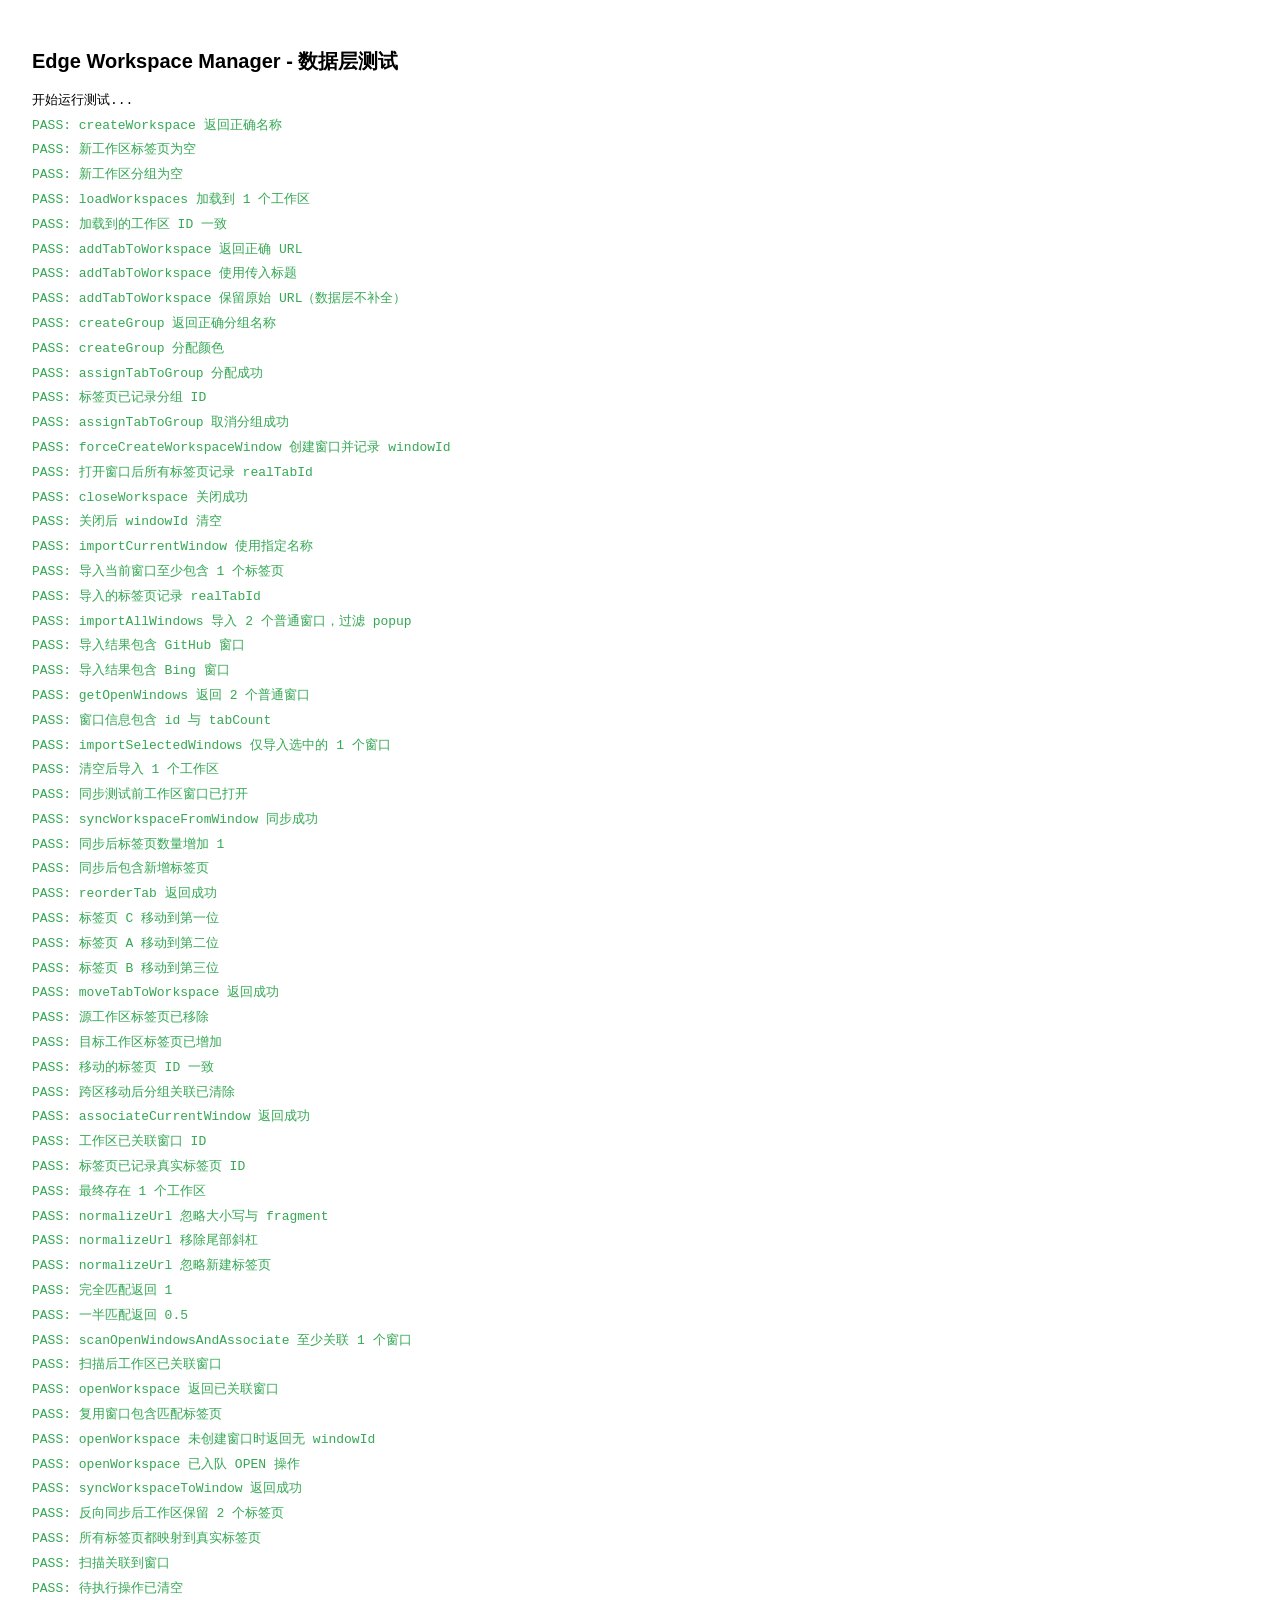
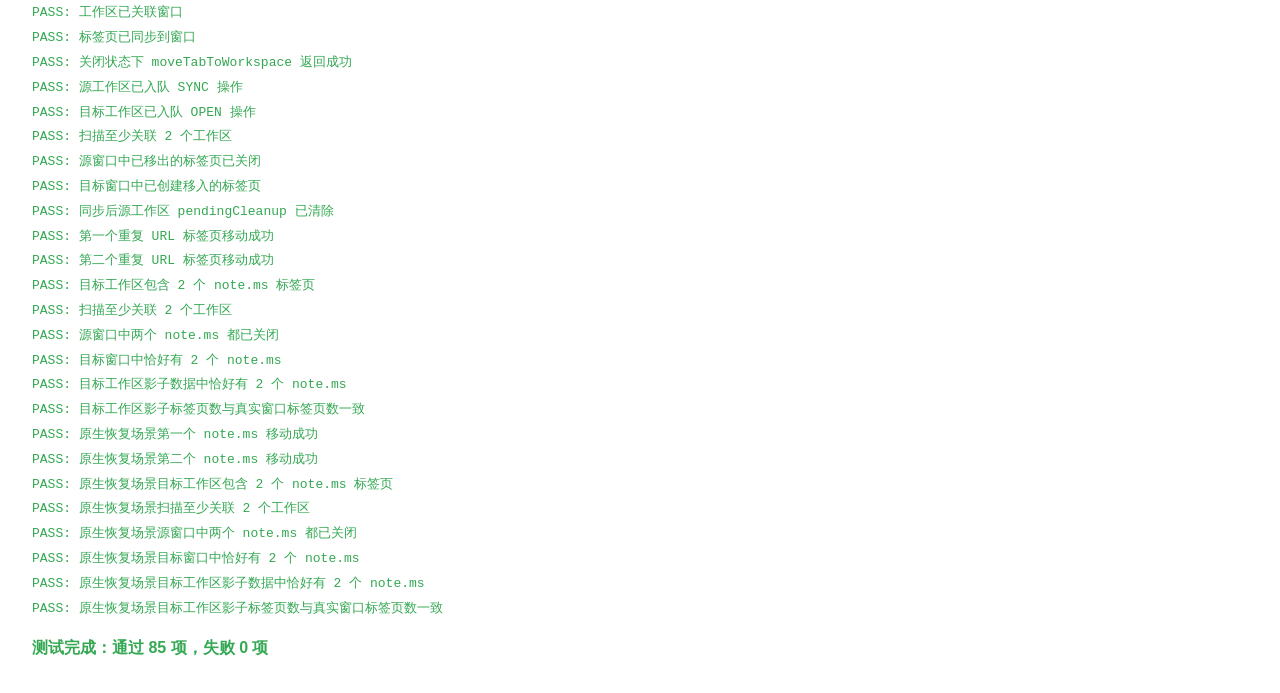
==== tests/index.html @ 72bac2ca "fix(association): prioritize pending-cleanup workspaces to avoid cross-workspace window snap - make " ====
<!DOCTYPE html>
<html lang="zh-CN">
<head>
  <meta charset="UTF-8">
  <meta http-equiv="Cache-Control" content="no-cache, no-store, must-revalidate">
  <meta http-equiv="Pragma" content="no-cache">
  <meta http-equiv="Expires" content="0">
  <title>Edge Workspace Manager - 数据层测试</title>
  <style>
    body {
      font-family: 'Segoe UI', 'Microsoft YaHei', sans-serif;
      padding: 24px;
      line-height: 1.6;
    }
    h1 { font-size: 20px; }
    .pass { color: #34a853; }
    .fail { color: #ea4335; }
    .log { margin: 4px 0; font-family: monospace; }
    #summary { font-weight: bold; margin-top: 16px; }
  </style>
</head>
<body>
  <h1>Edge Workspace Manager - 数据层测试</h1>
  <div id="results"></div>
  <div id="summary"></div>

  <!-- 引入 mock chrome API、background（内含数据层）与测试脚本 -->
  <script src="mock-chrome.js?v=8"></script>
  <script src="../background.js?v=8"></script>
  <script src="test.js?v=8"></script>
</body>
</html>
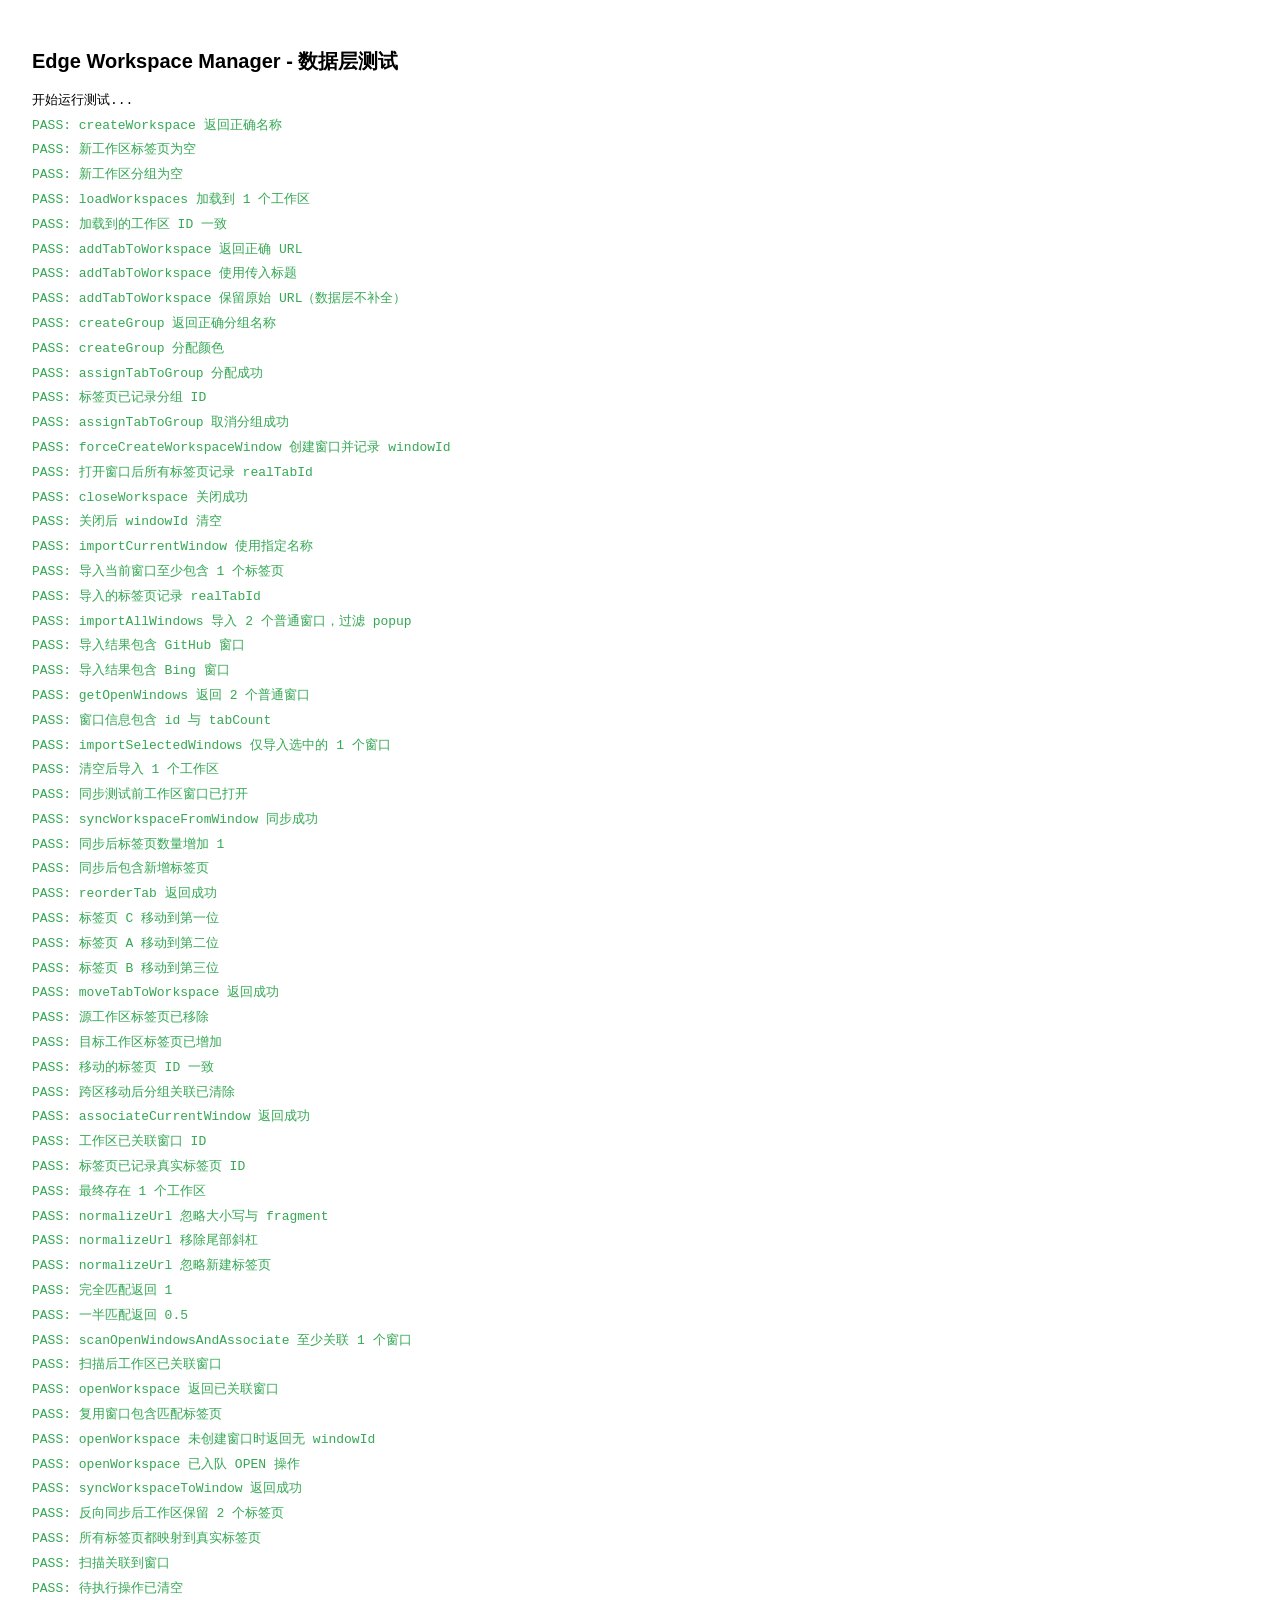
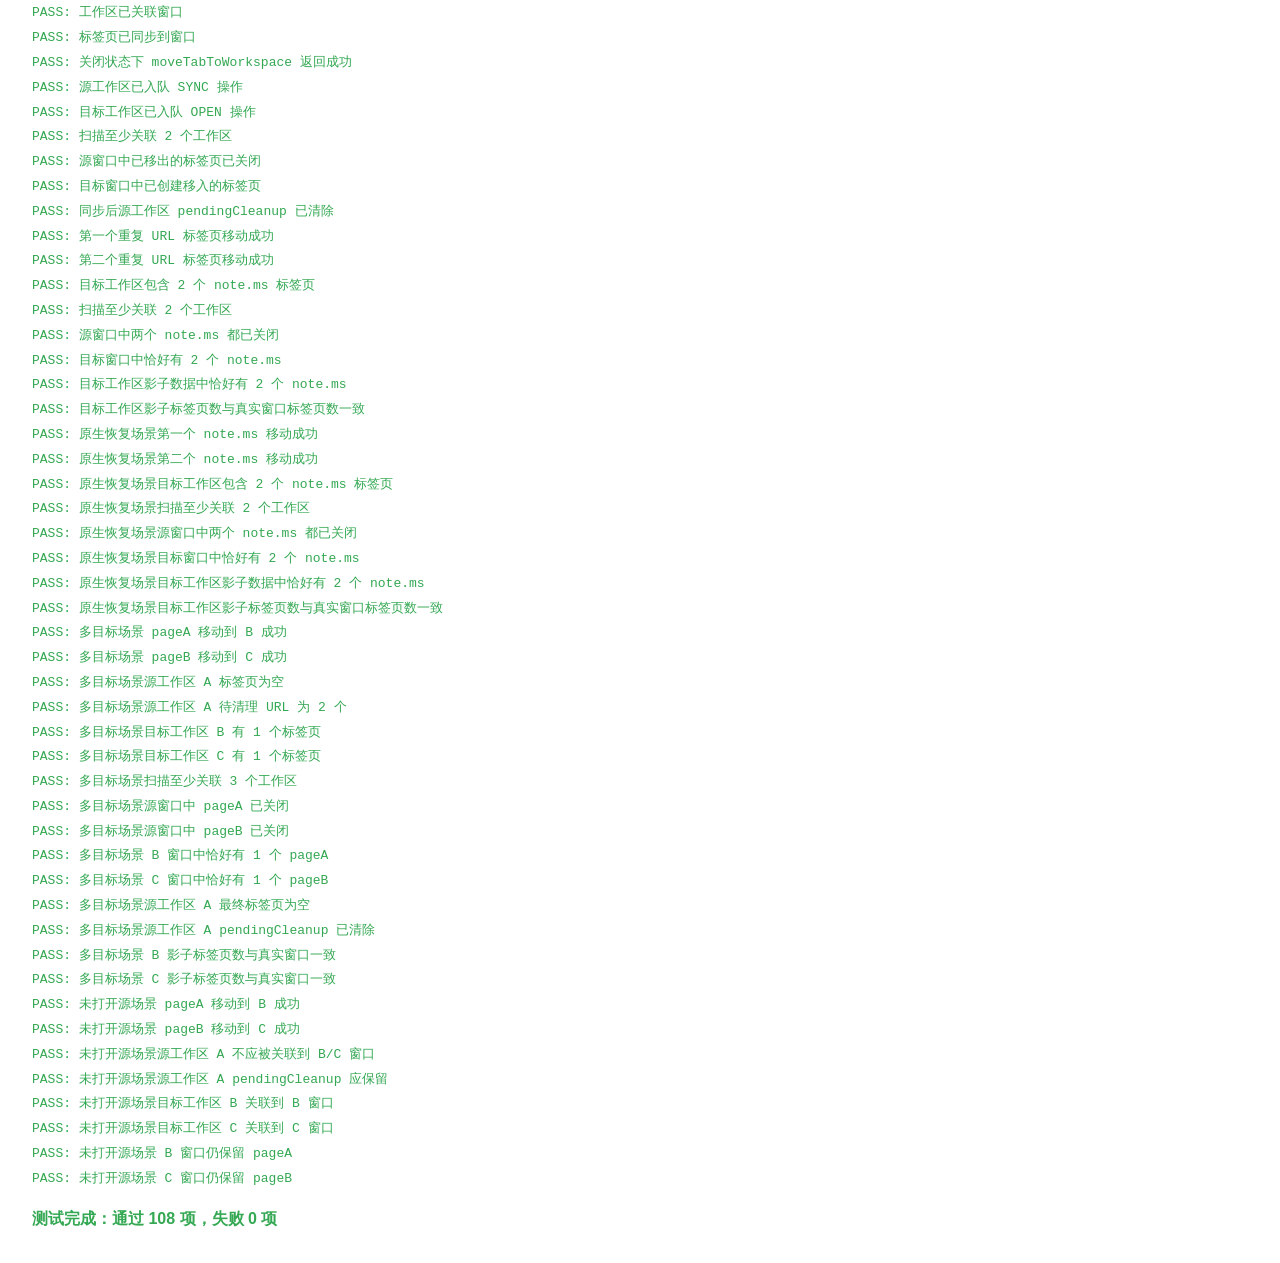
==== commit c541622c: "fix(association): prevent source workspace from snapping to target windows in multi-target move - ti" ====
--- a/tests/index.html
+++ b/tests/index.html
@@ -25,8 +25,8 @@
   <div id="summary"></div>
 
   <!-- 引入 mock chrome API、background（内含数据层）与测试脚本 -->
-  <script src="mock-chrome.js?v=8"></script>
-  <script src="../background.js?v=8"></script>
-  <script src="test.js?v=8"></script>
+  <script src="mock-chrome.js?v=15"></script>
+  <script src="../background.js?v=15"></script>
+  <script src="test.js?v=15"></script>
 </body>
 </html>
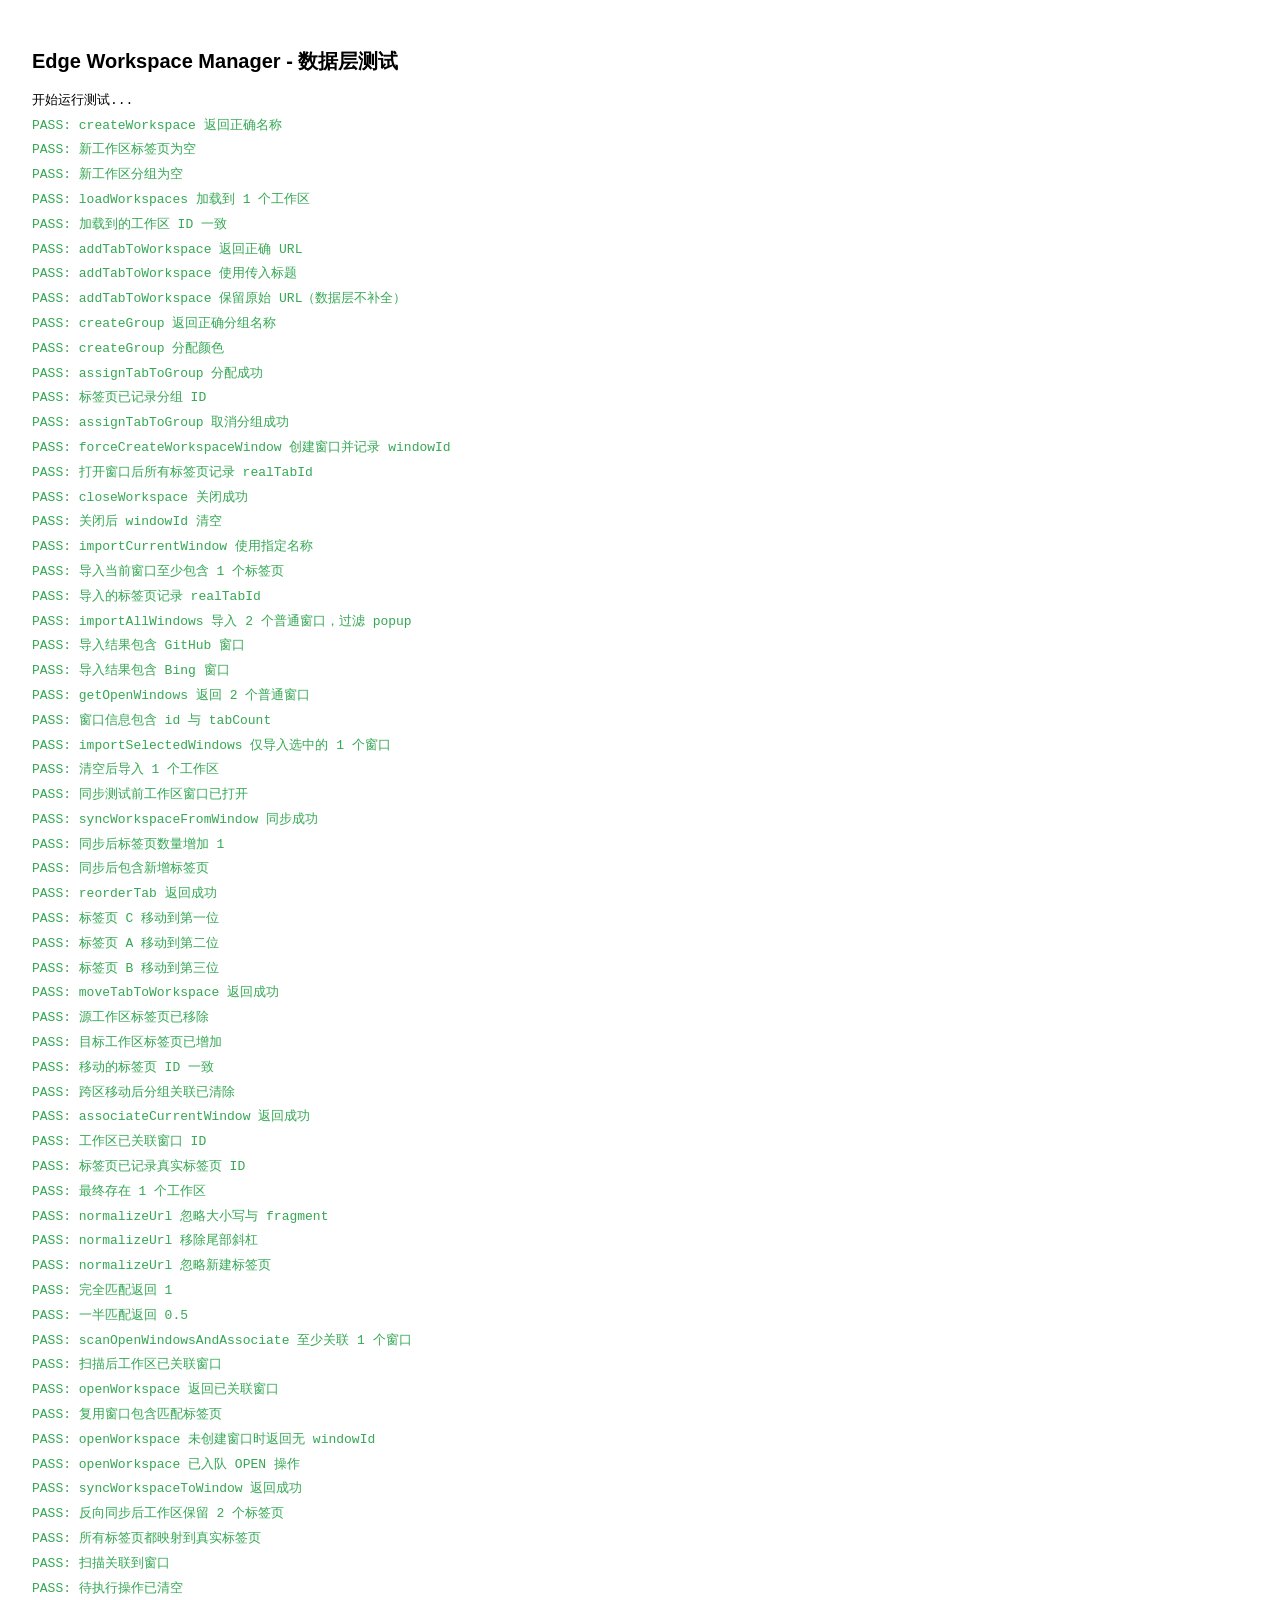
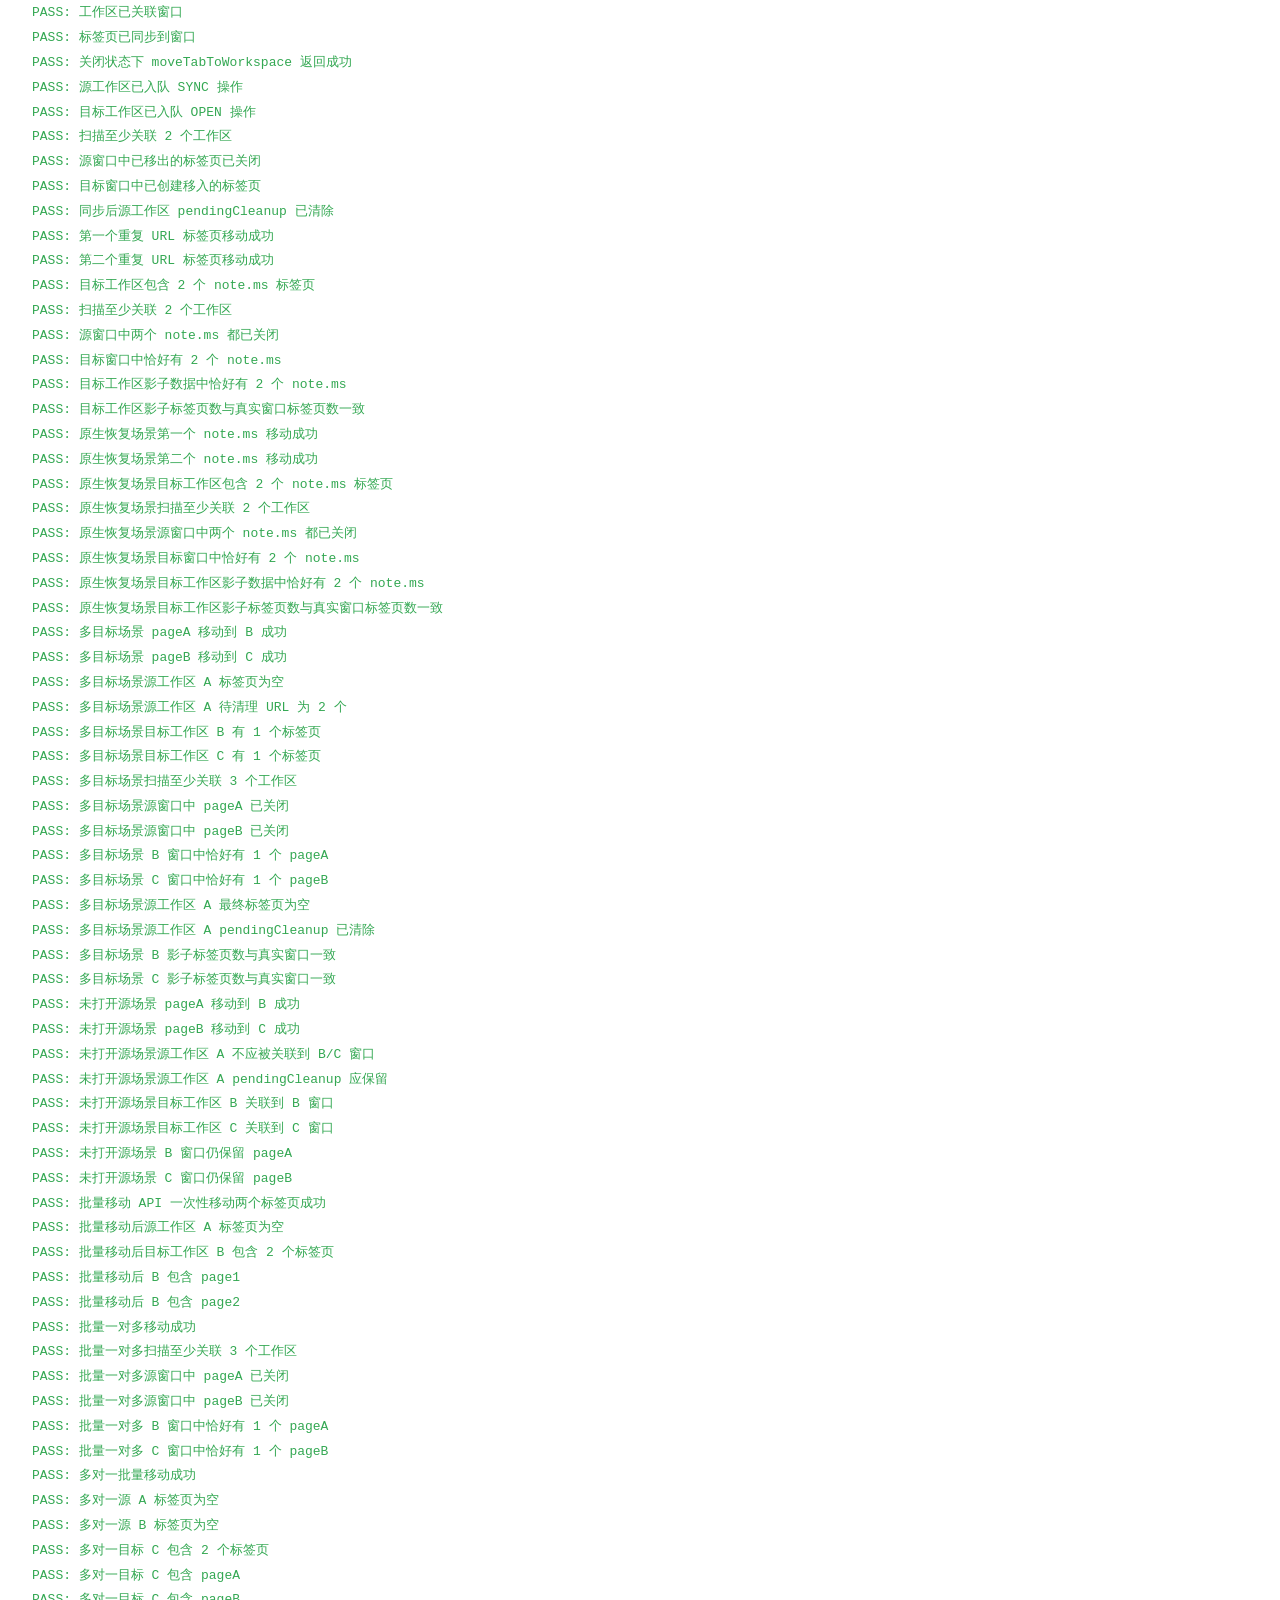
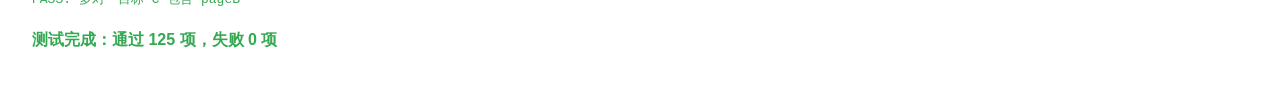
==== commit e59a29ab: "feat: add batch tab movement APIs and multi-select drag - Add moveTabsToWorkspace / moveTabsToWorksp" ====
--- a/tests/index.html
+++ b/tests/index.html
@@ -25,8 +25,8 @@
   <div id="summary"></div>
 
   <!-- 引入 mock chrome API、background（内含数据层）与测试脚本 -->
-  <script src="mock-chrome.js?v=15"></script>
-  <script src="../background.js?v=15"></script>
-  <script src="test.js?v=15"></script>
+  <script src="mock-chrome.js?v=16"></script>
+  <script src="../background.js?v=16"></script>
+  <script src="test.js?v=16"></script>
 </body>
 </html>
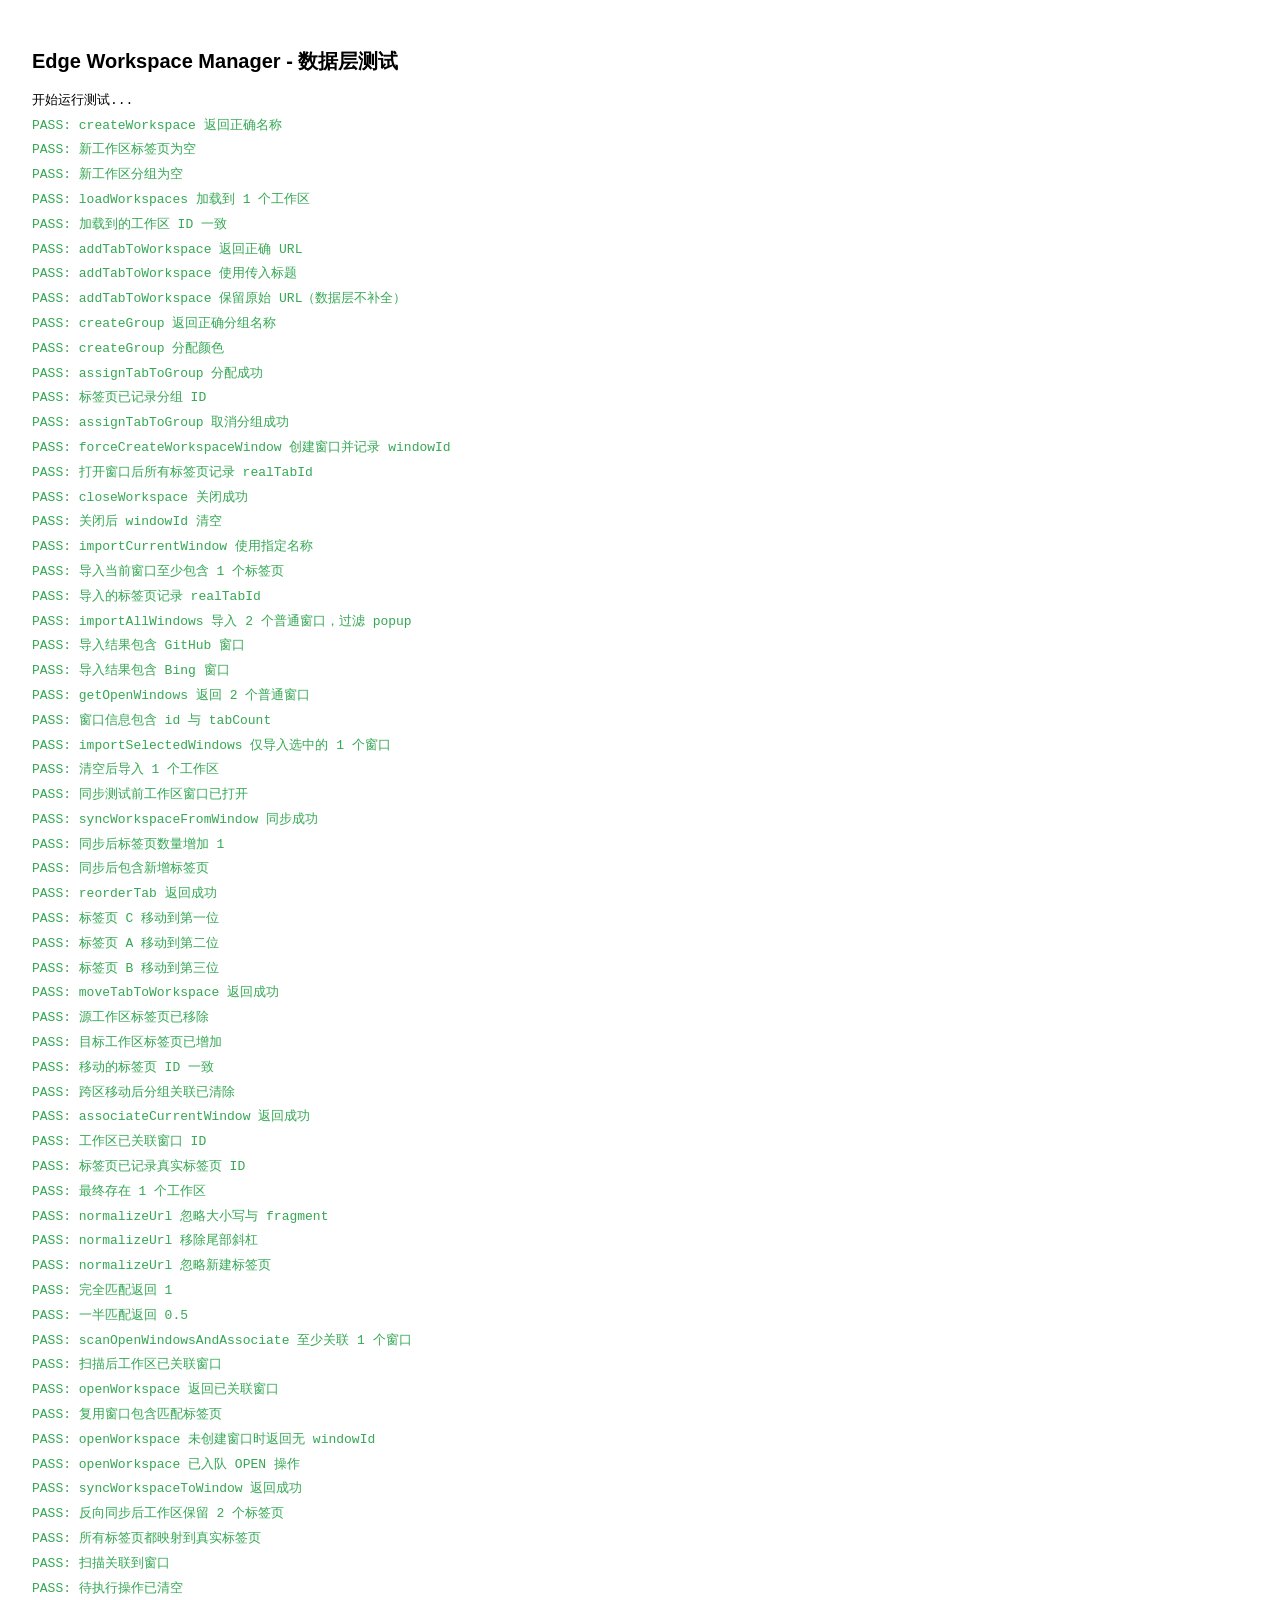
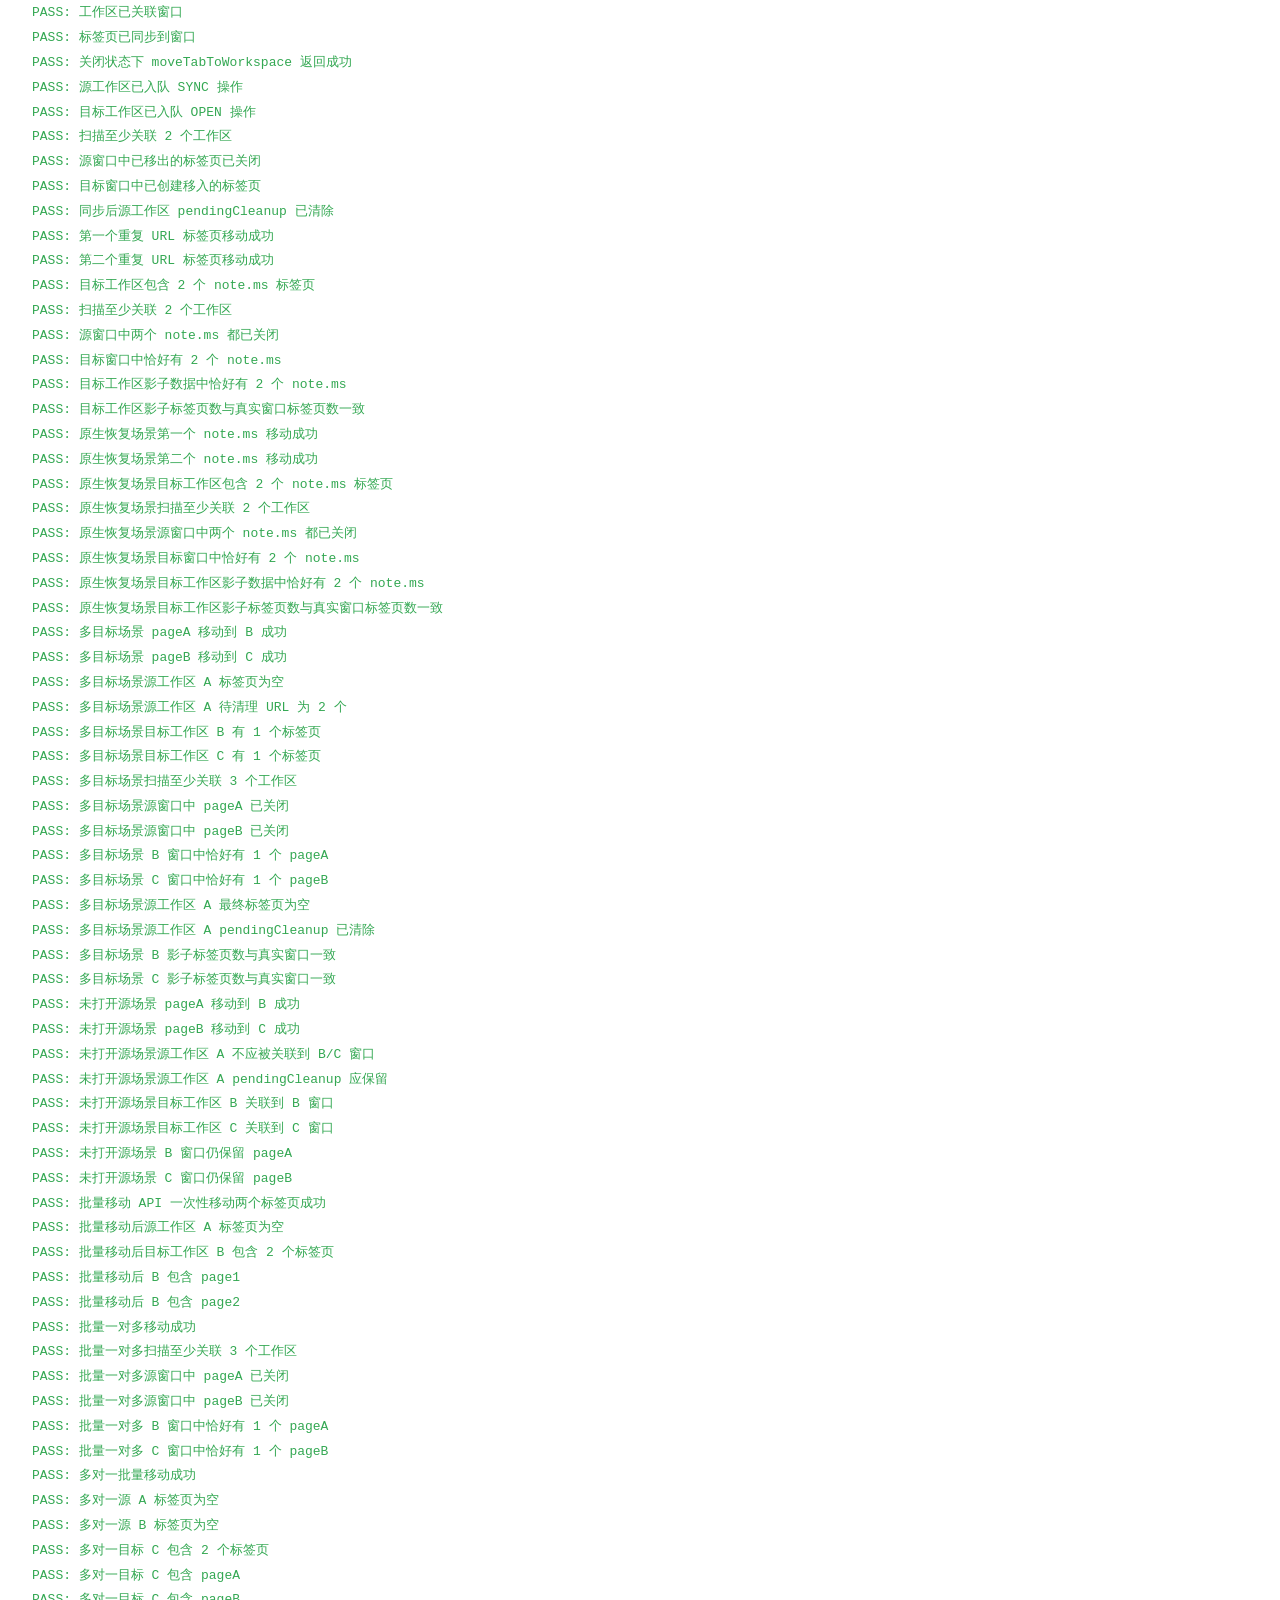
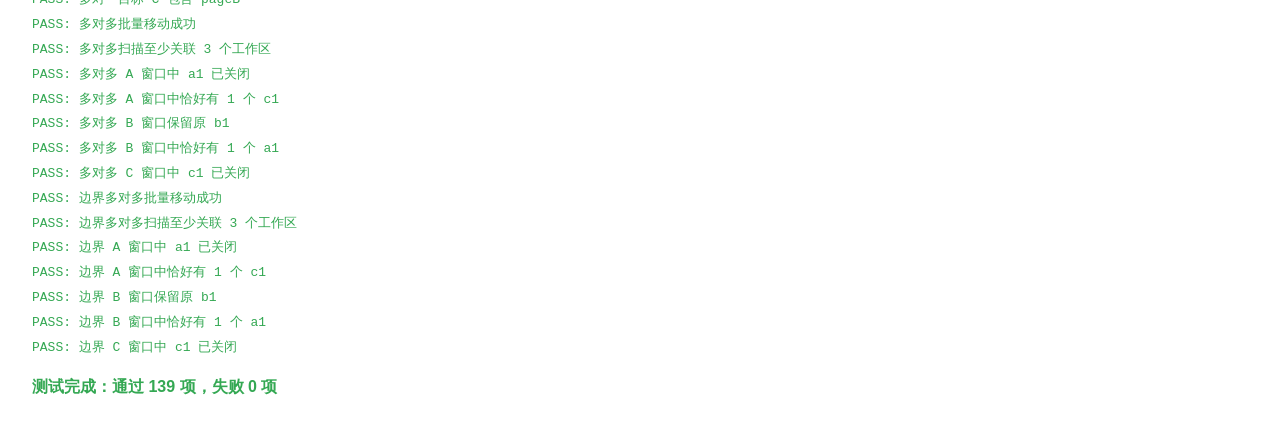
==== commit 4a10c482: "feat: support many-to-many tab movement with robust window association - Refactor pendingCleanup to " ====
--- a/tests/index.html
+++ b/tests/index.html
@@ -25,8 +25,8 @@
   <div id="summary"></div>
 
   <!-- 引入 mock chrome API、background（内含数据层）与测试脚本 -->
-  <script src="mock-chrome.js?v=16"></script>
-  <script src="../background.js?v=16"></script>
-  <script src="test.js?v=16"></script>
+  <script src="mock-chrome.js?v=20"></script>
+  <script src="../background.js?v=20"></script>
+  <script src="test.js?v=20"></script>
 </body>
 </html>
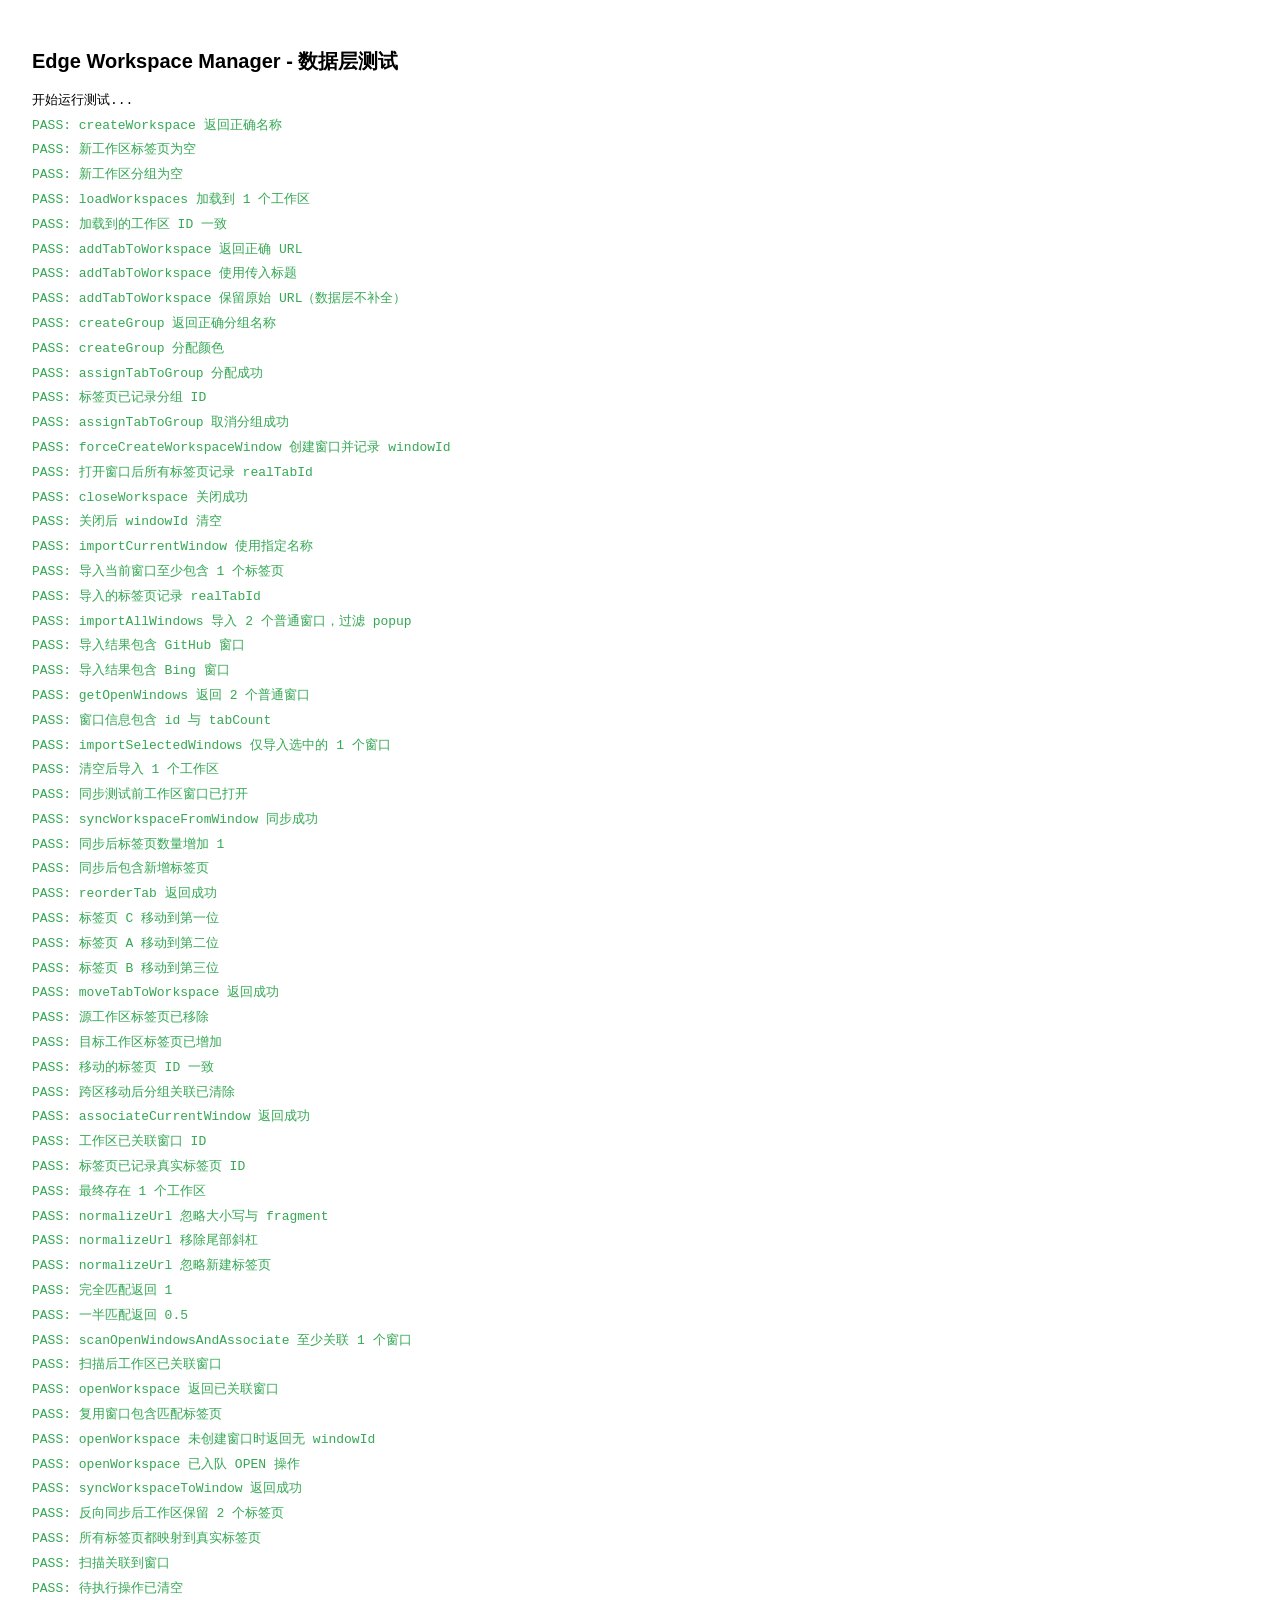
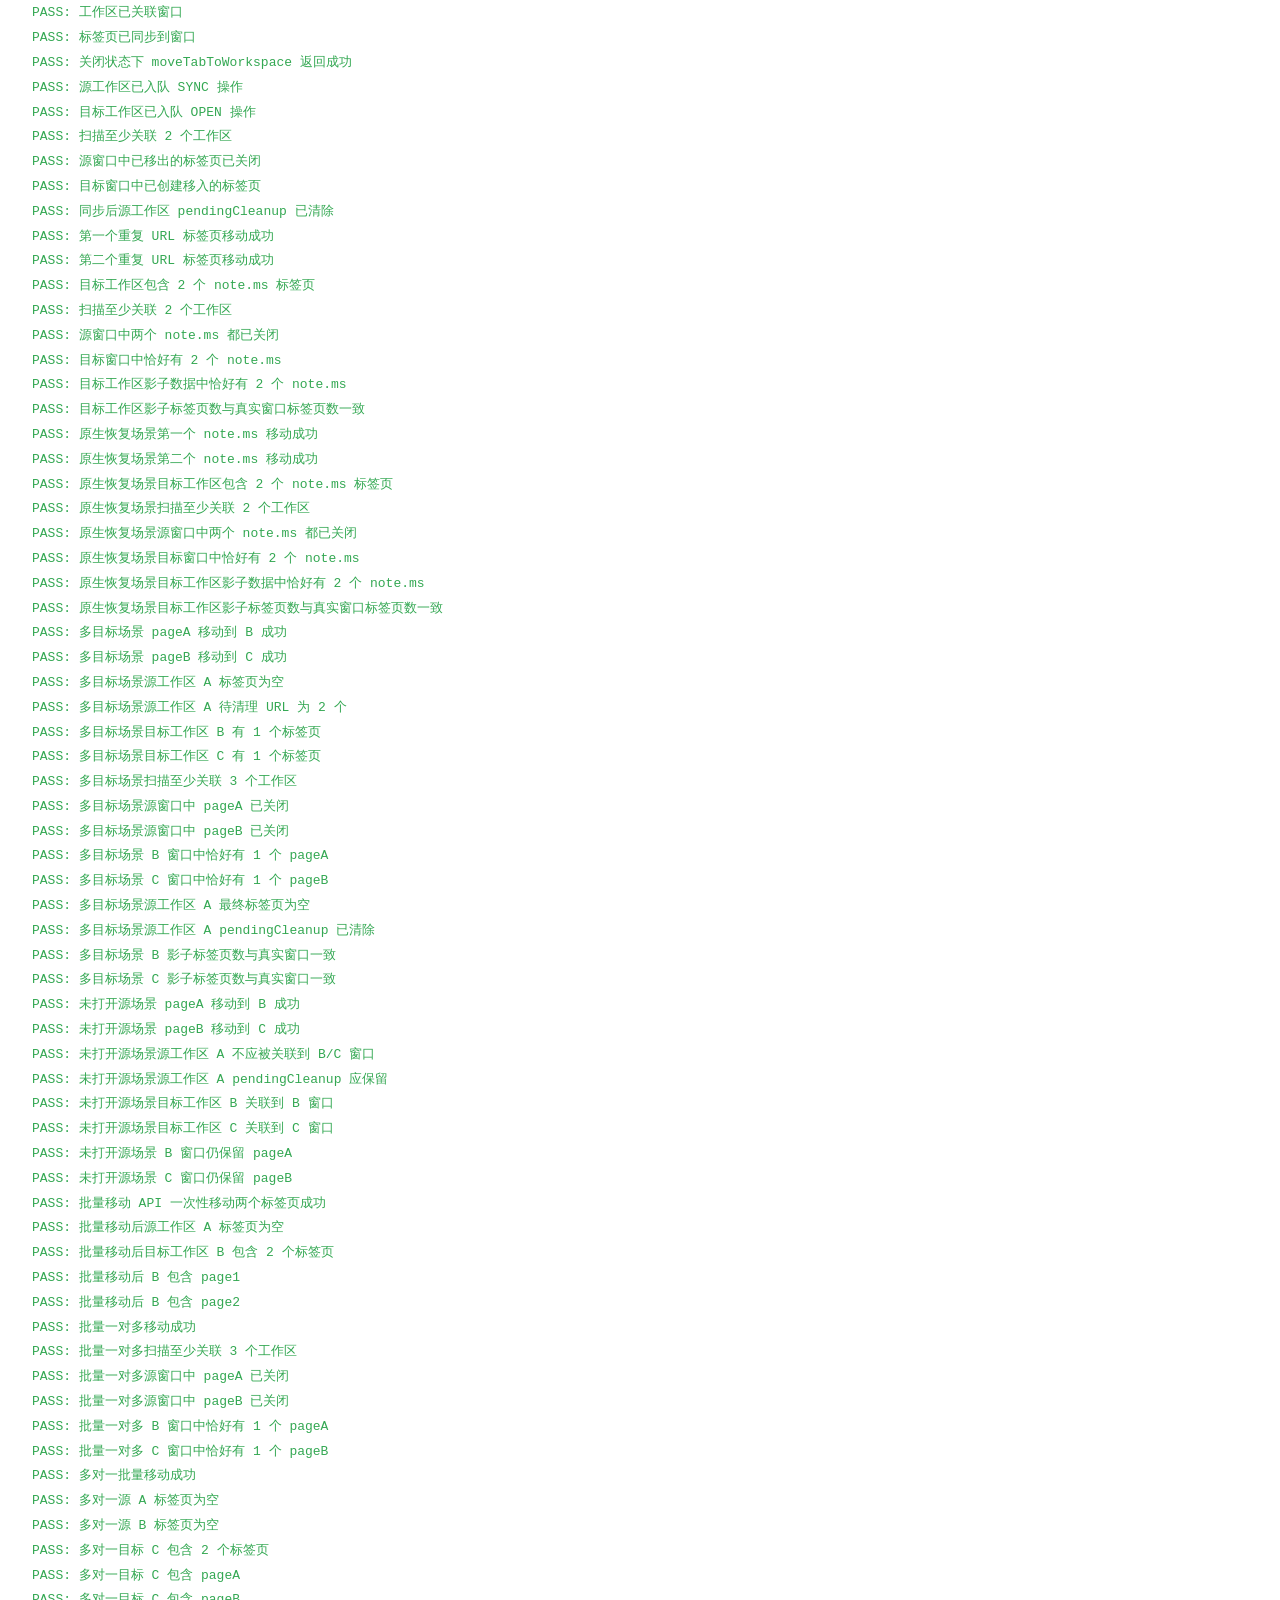
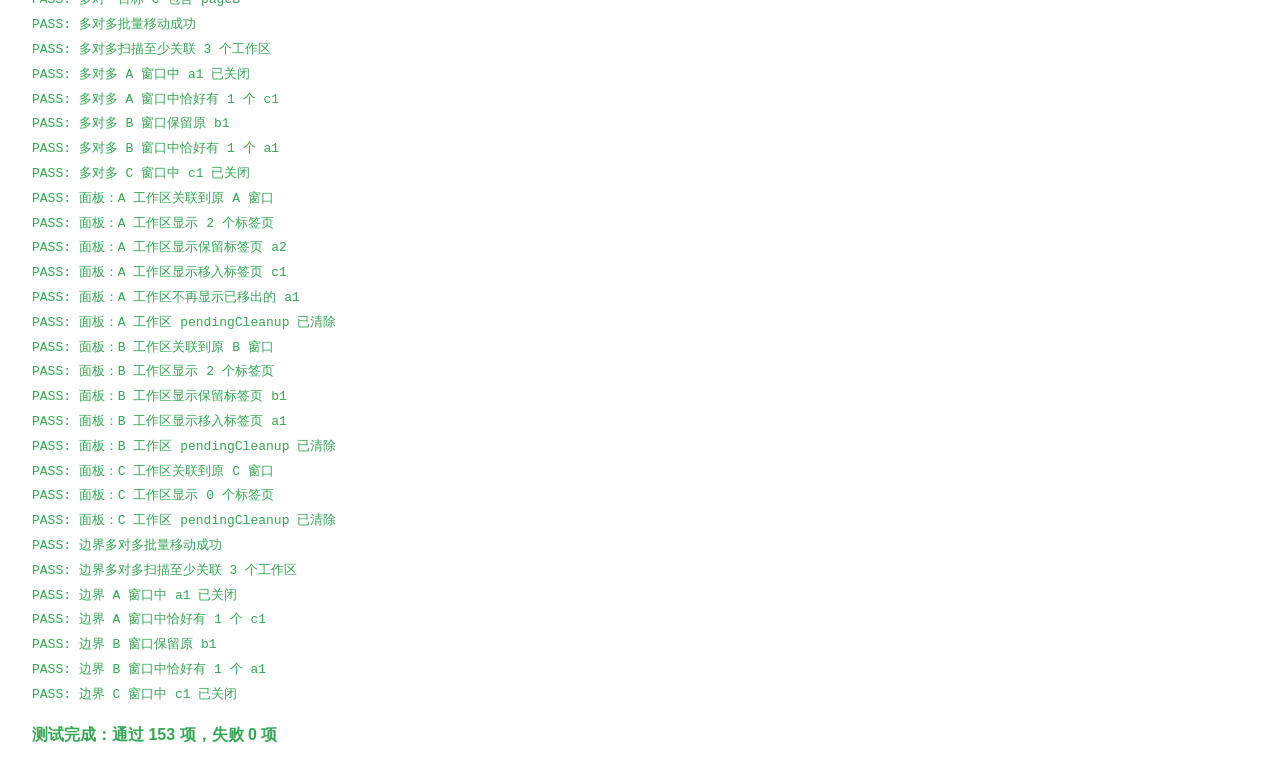
==== commit 18587067: "feat: add detailed logs for many-to-many tab movement and verify panel scenario - Add console loggin" ====
--- a/tests/index.html
+++ b/tests/index.html
@@ -25,8 +25,8 @@
   <div id="summary"></div>
 
   <!-- 引入 mock chrome API、background（内含数据层）与测试脚本 -->
-  <script src="mock-chrome.js?v=20"></script>
-  <script src="../background.js?v=20"></script>
-  <script src="test.js?v=20"></script>
+  <script src="mock-chrome.js?v=21"></script>
+  <script src="../background.js?v=21"></script>
+  <script src="test.js?v=21"></script>
 </body>
 </html>
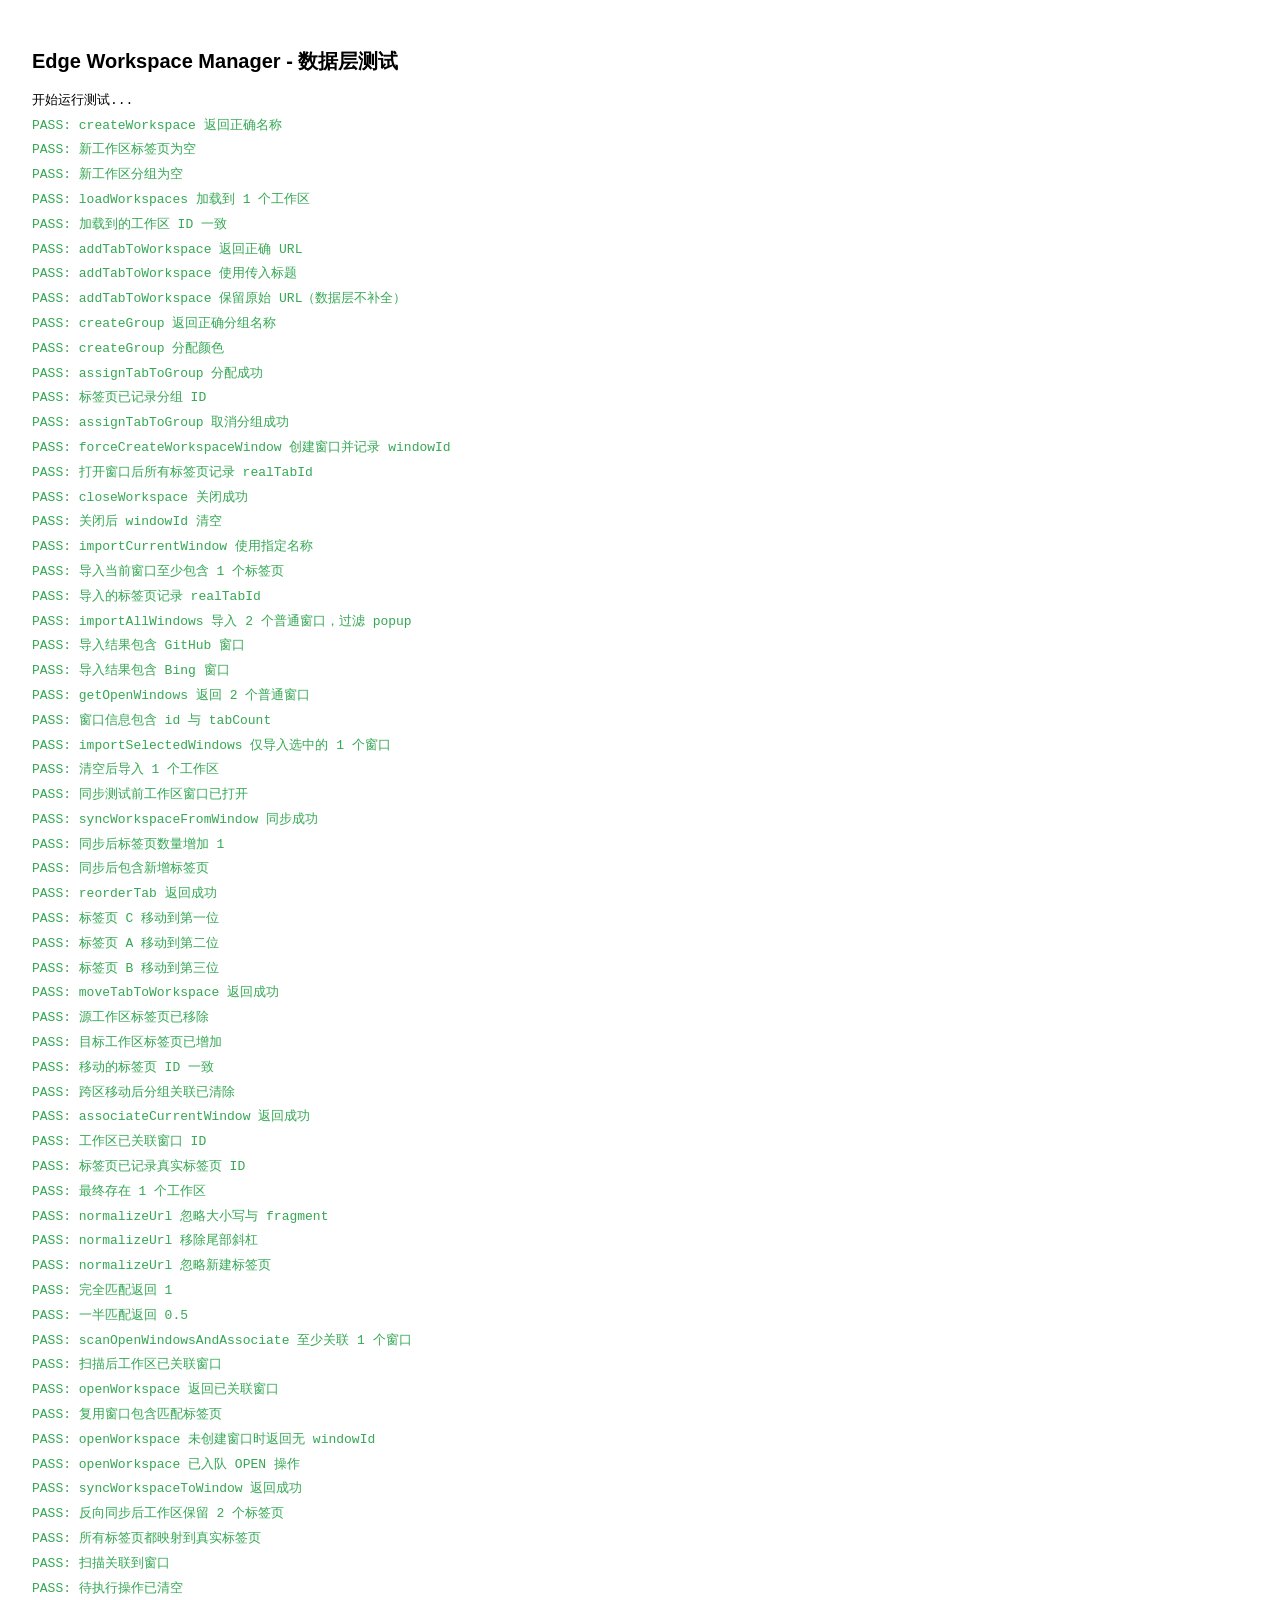
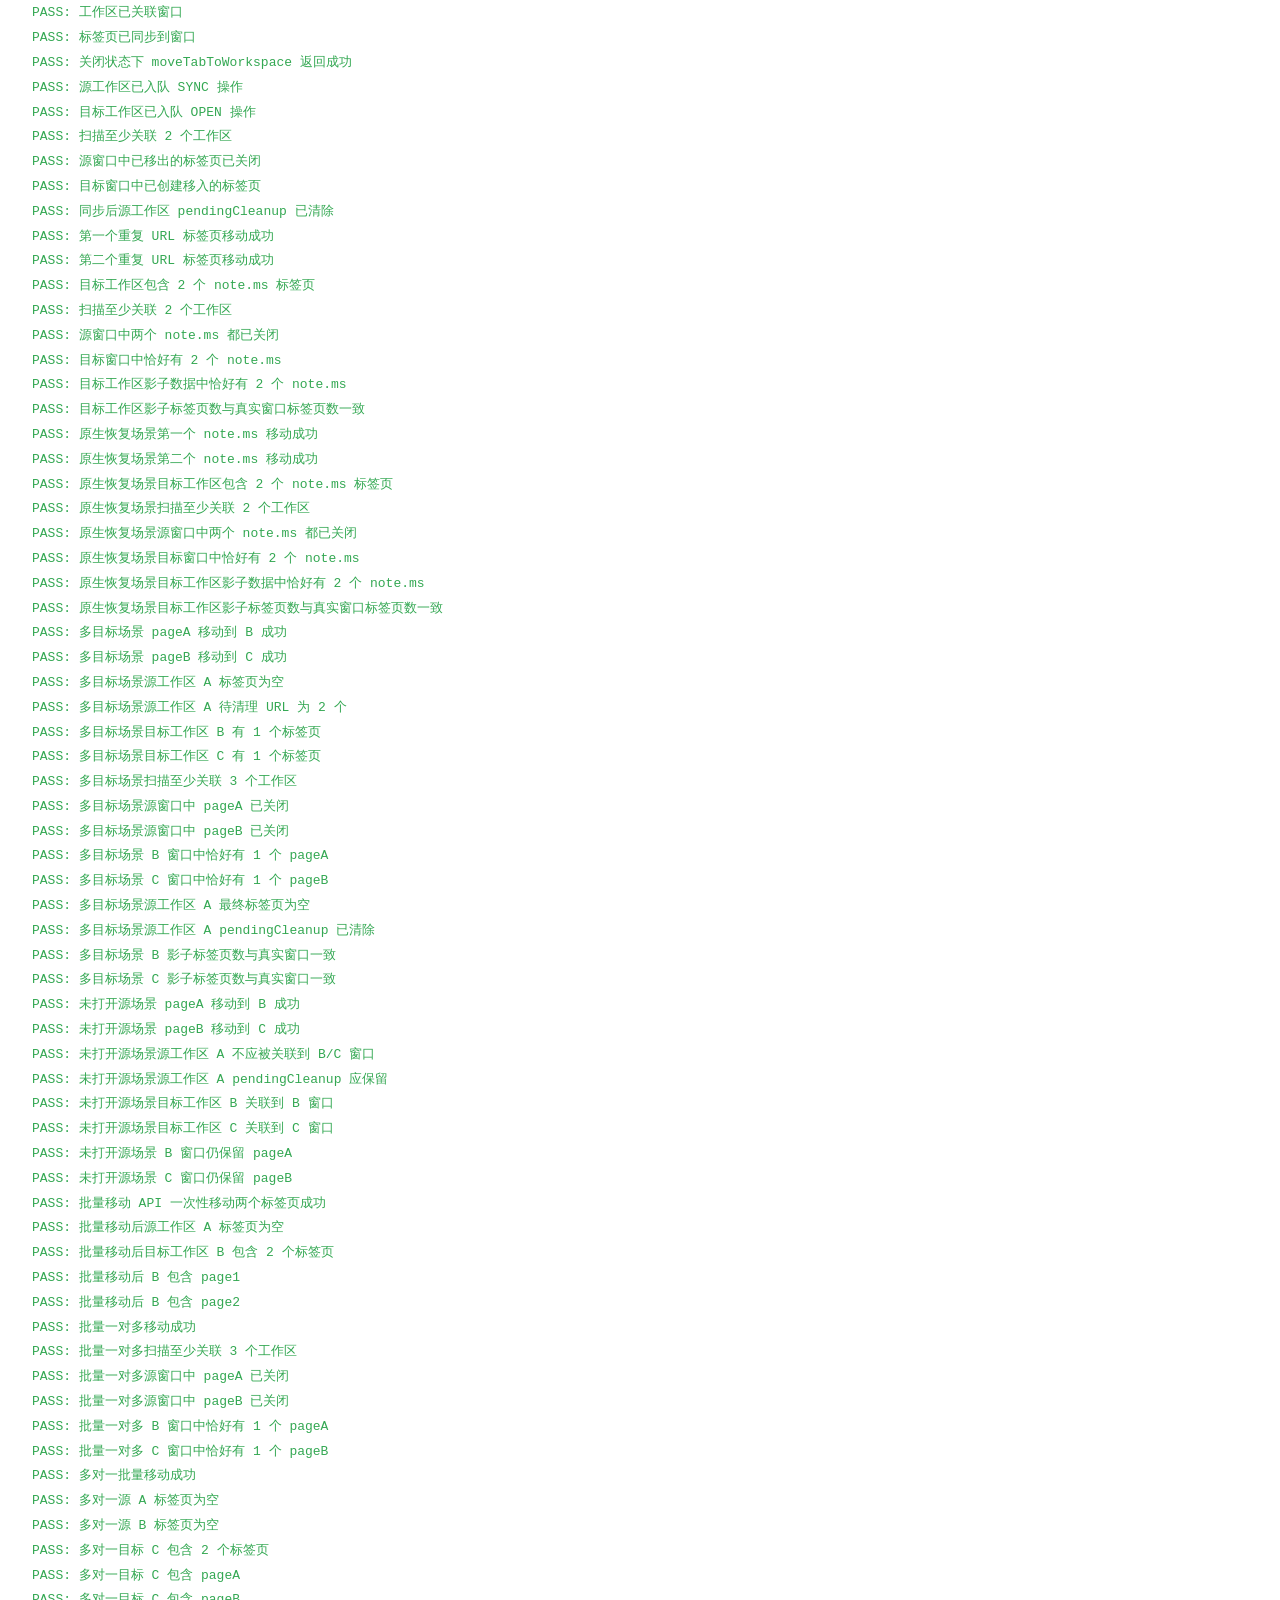
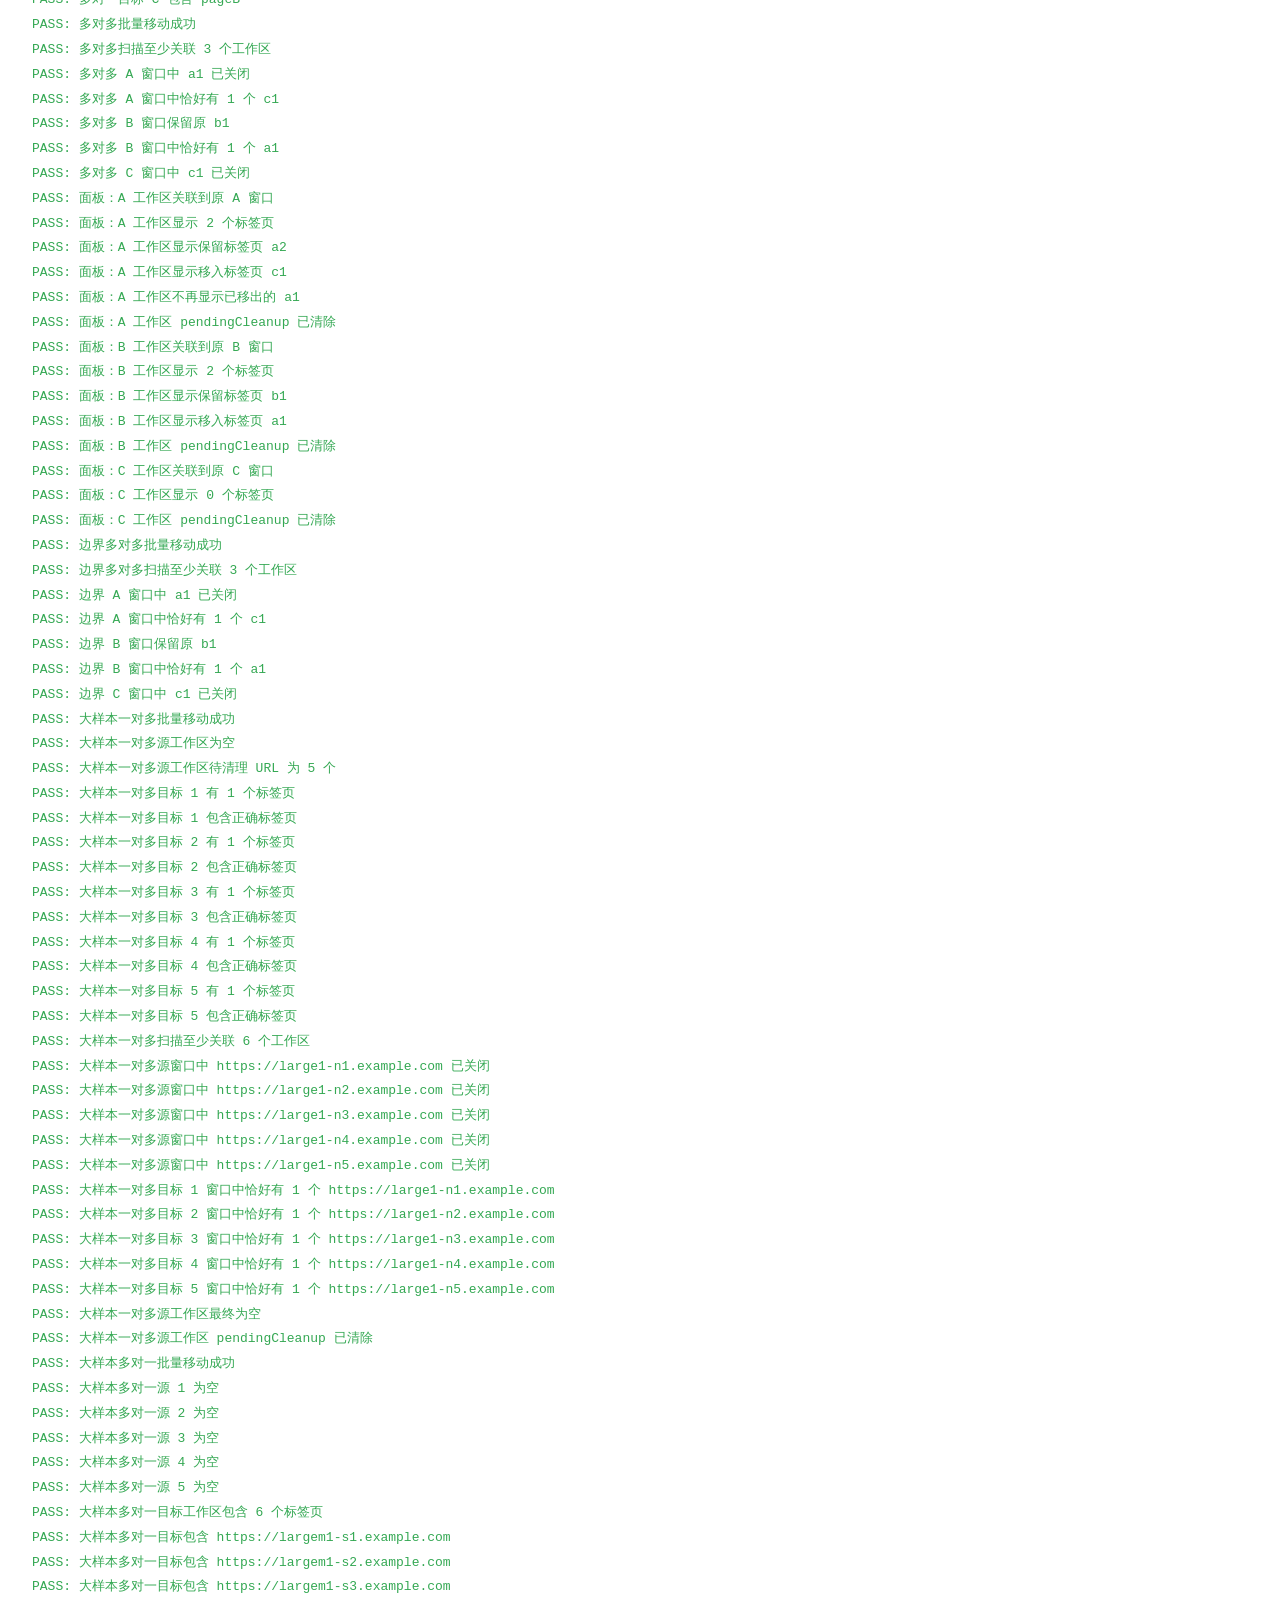
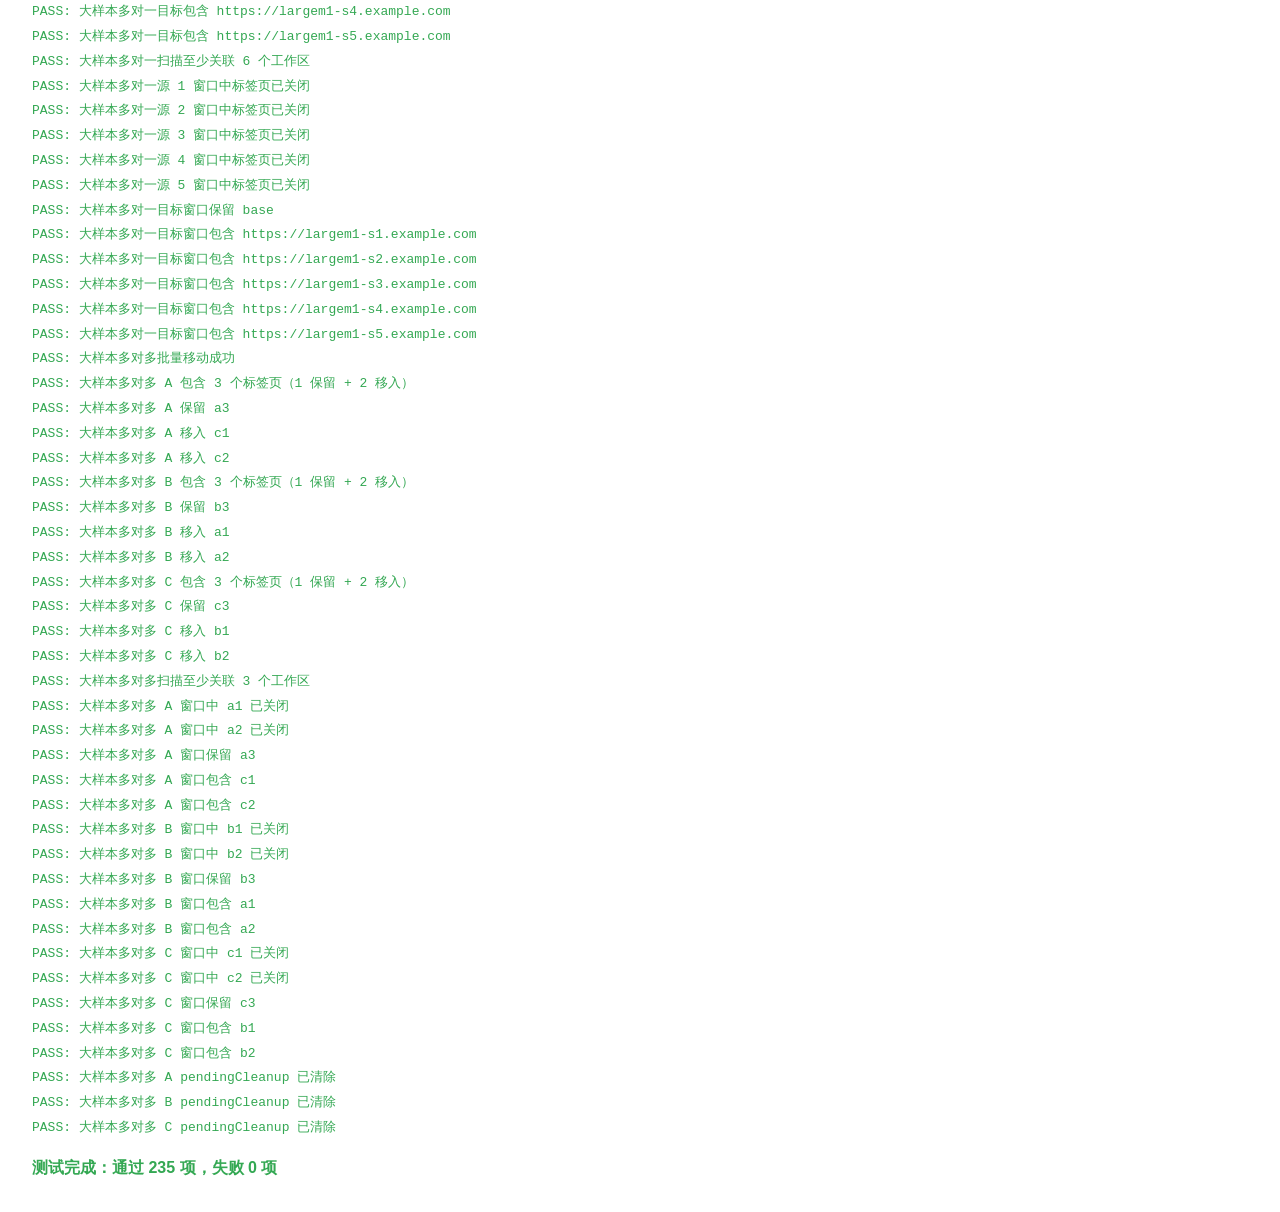
==== commit 8d710097: "feat(tests): add large-scale one-to-many, many-to-one and many-to-many tests - Add test 35: 1 source" ====
--- a/tests/index.html
+++ b/tests/index.html
@@ -25,8 +25,8 @@
   <div id="summary"></div>
 
   <!-- 引入 mock chrome API、background（内含数据层）与测试脚本 -->
-  <script src="mock-chrome.js?v=21"></script>
-  <script src="../background.js?v=21"></script>
-  <script src="test.js?v=21"></script>
+  <script src="mock-chrome.js?v=26"></script>
+  <script src="../background.js?v=26"></script>
+  <script src="test.js?v=26"></script>
 </body>
 </html>
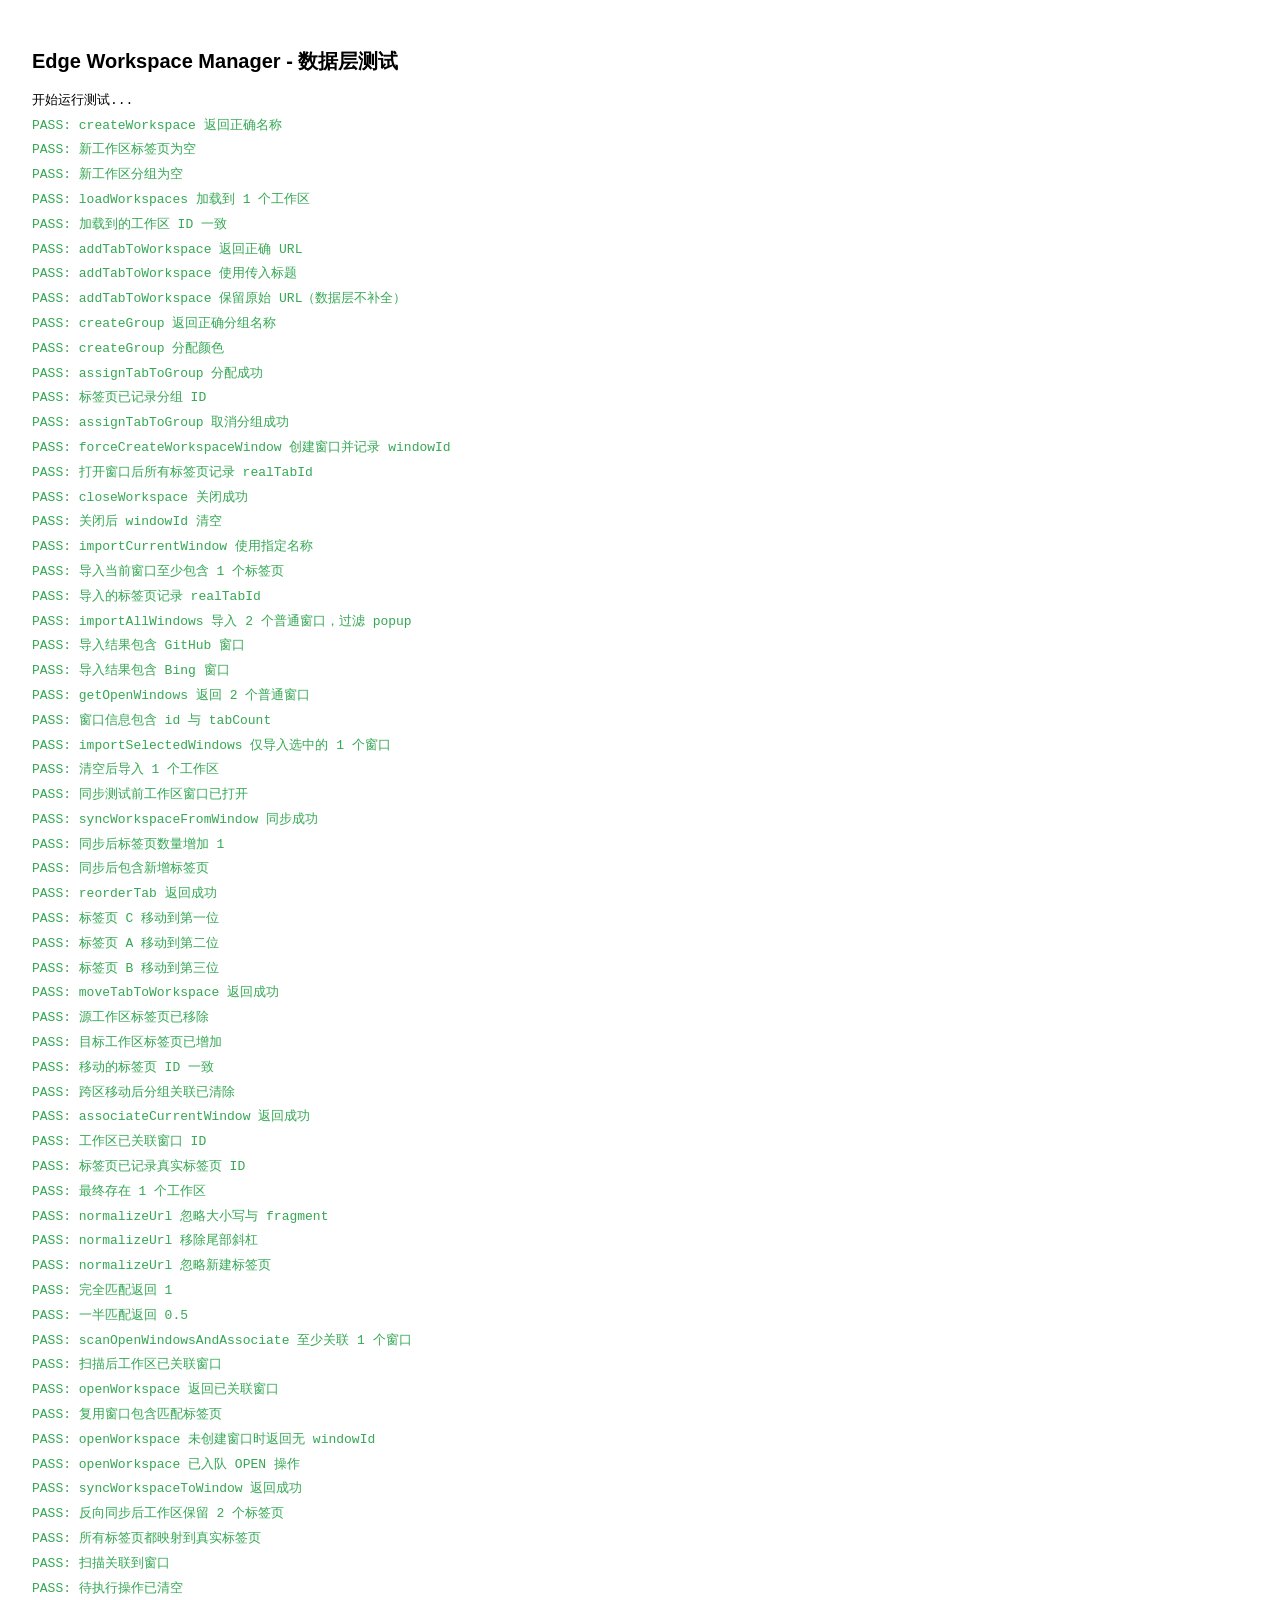
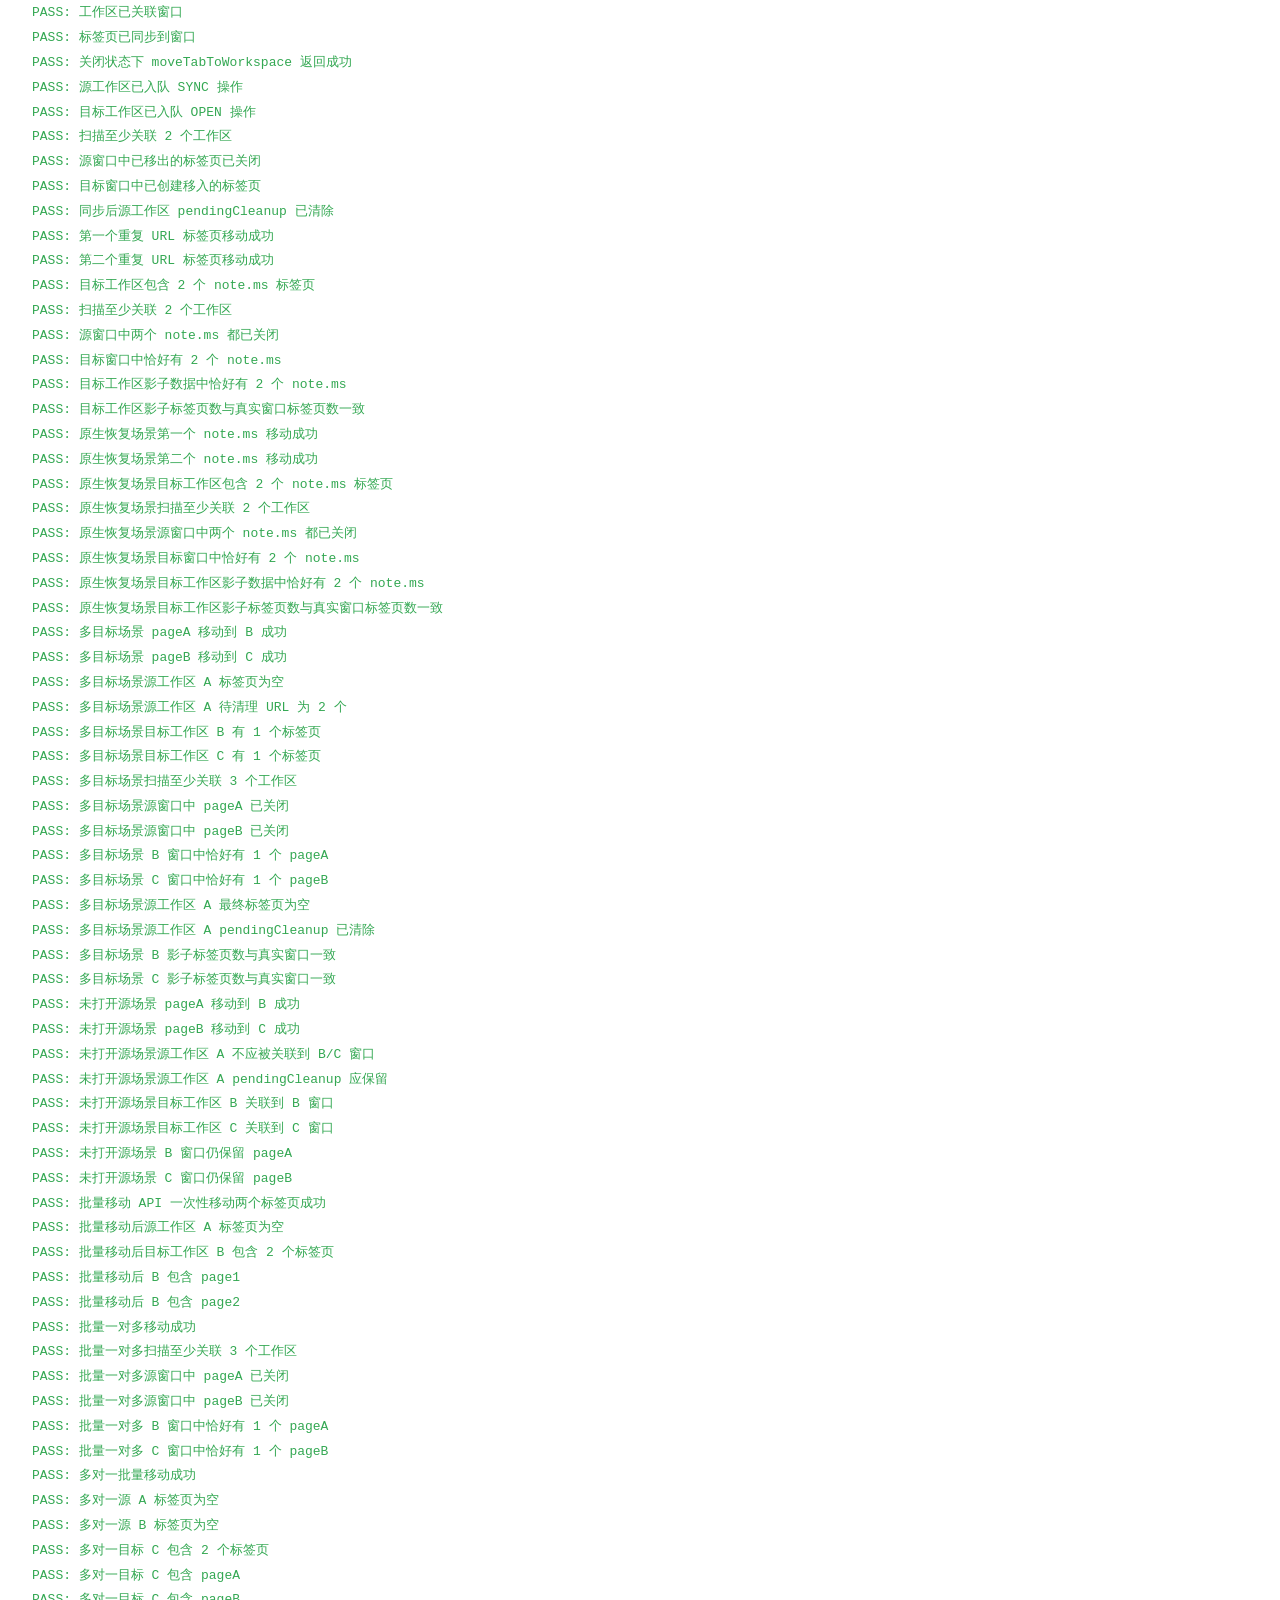
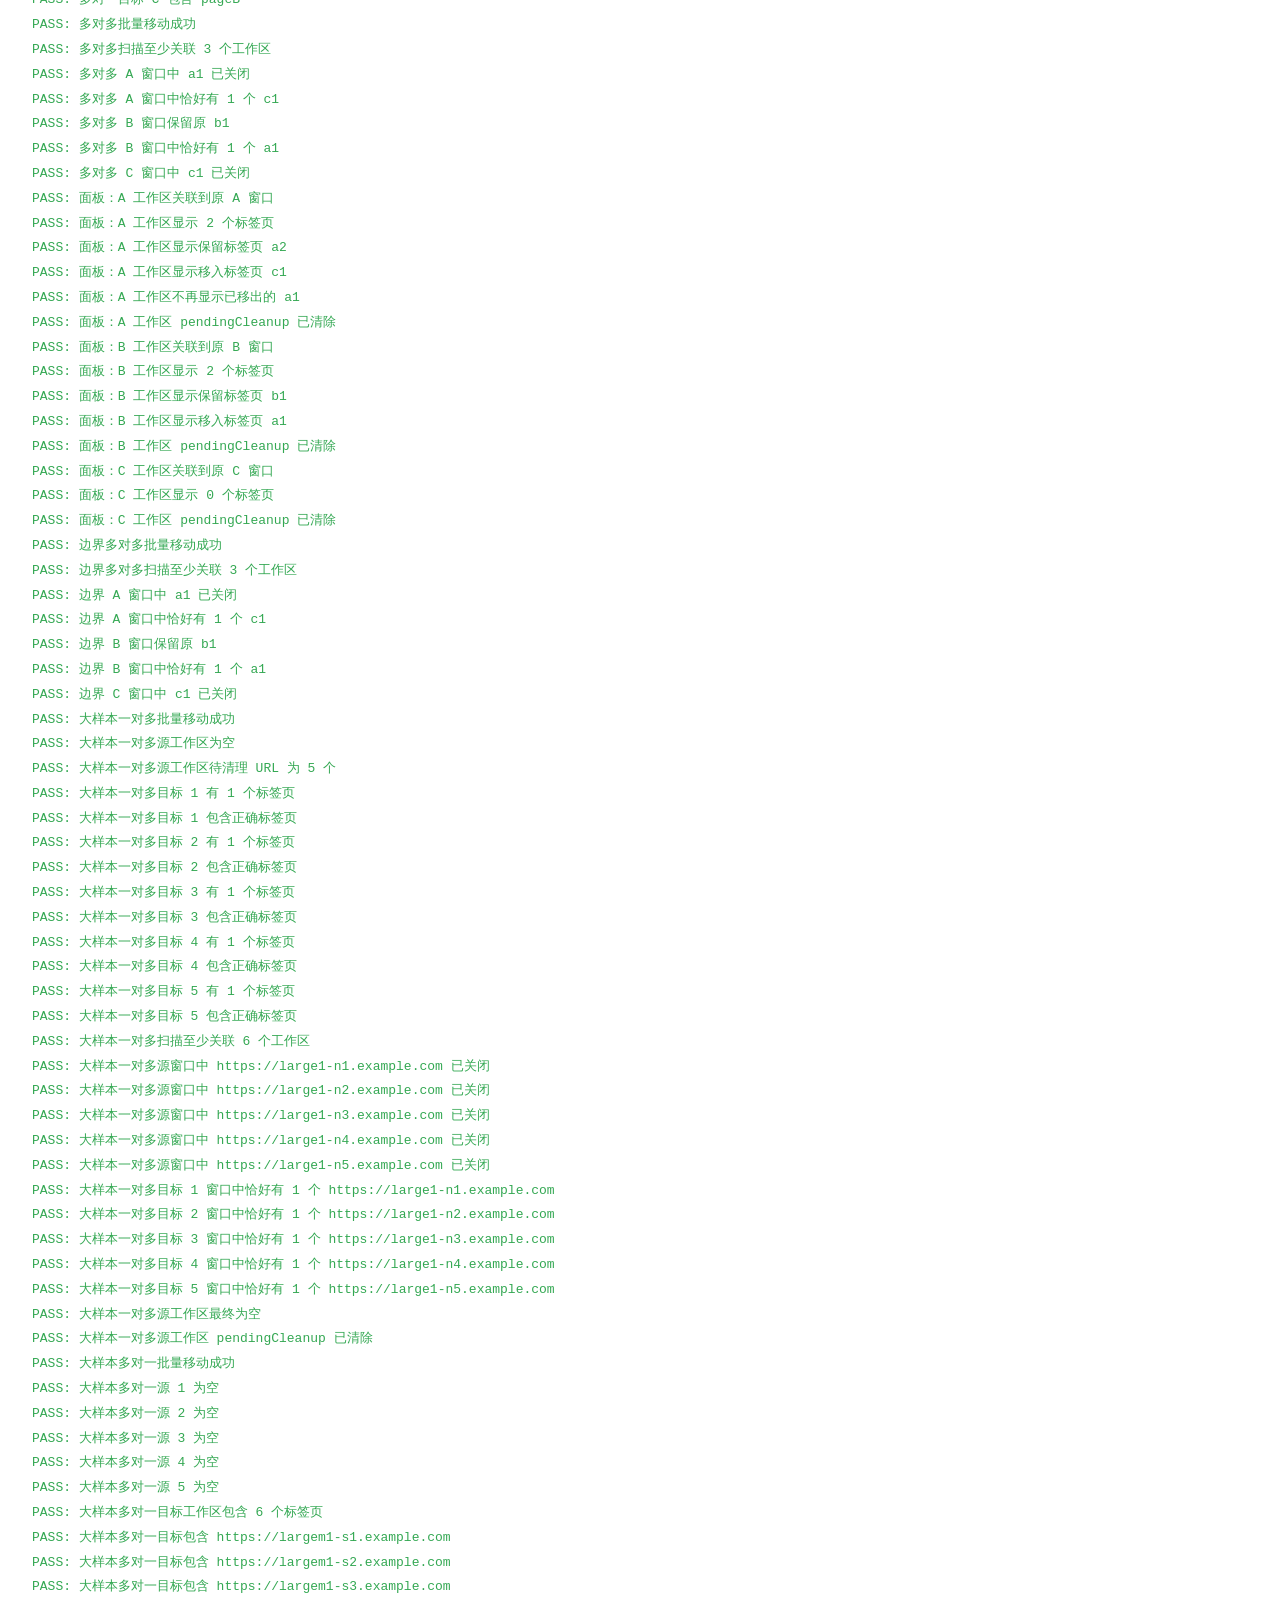
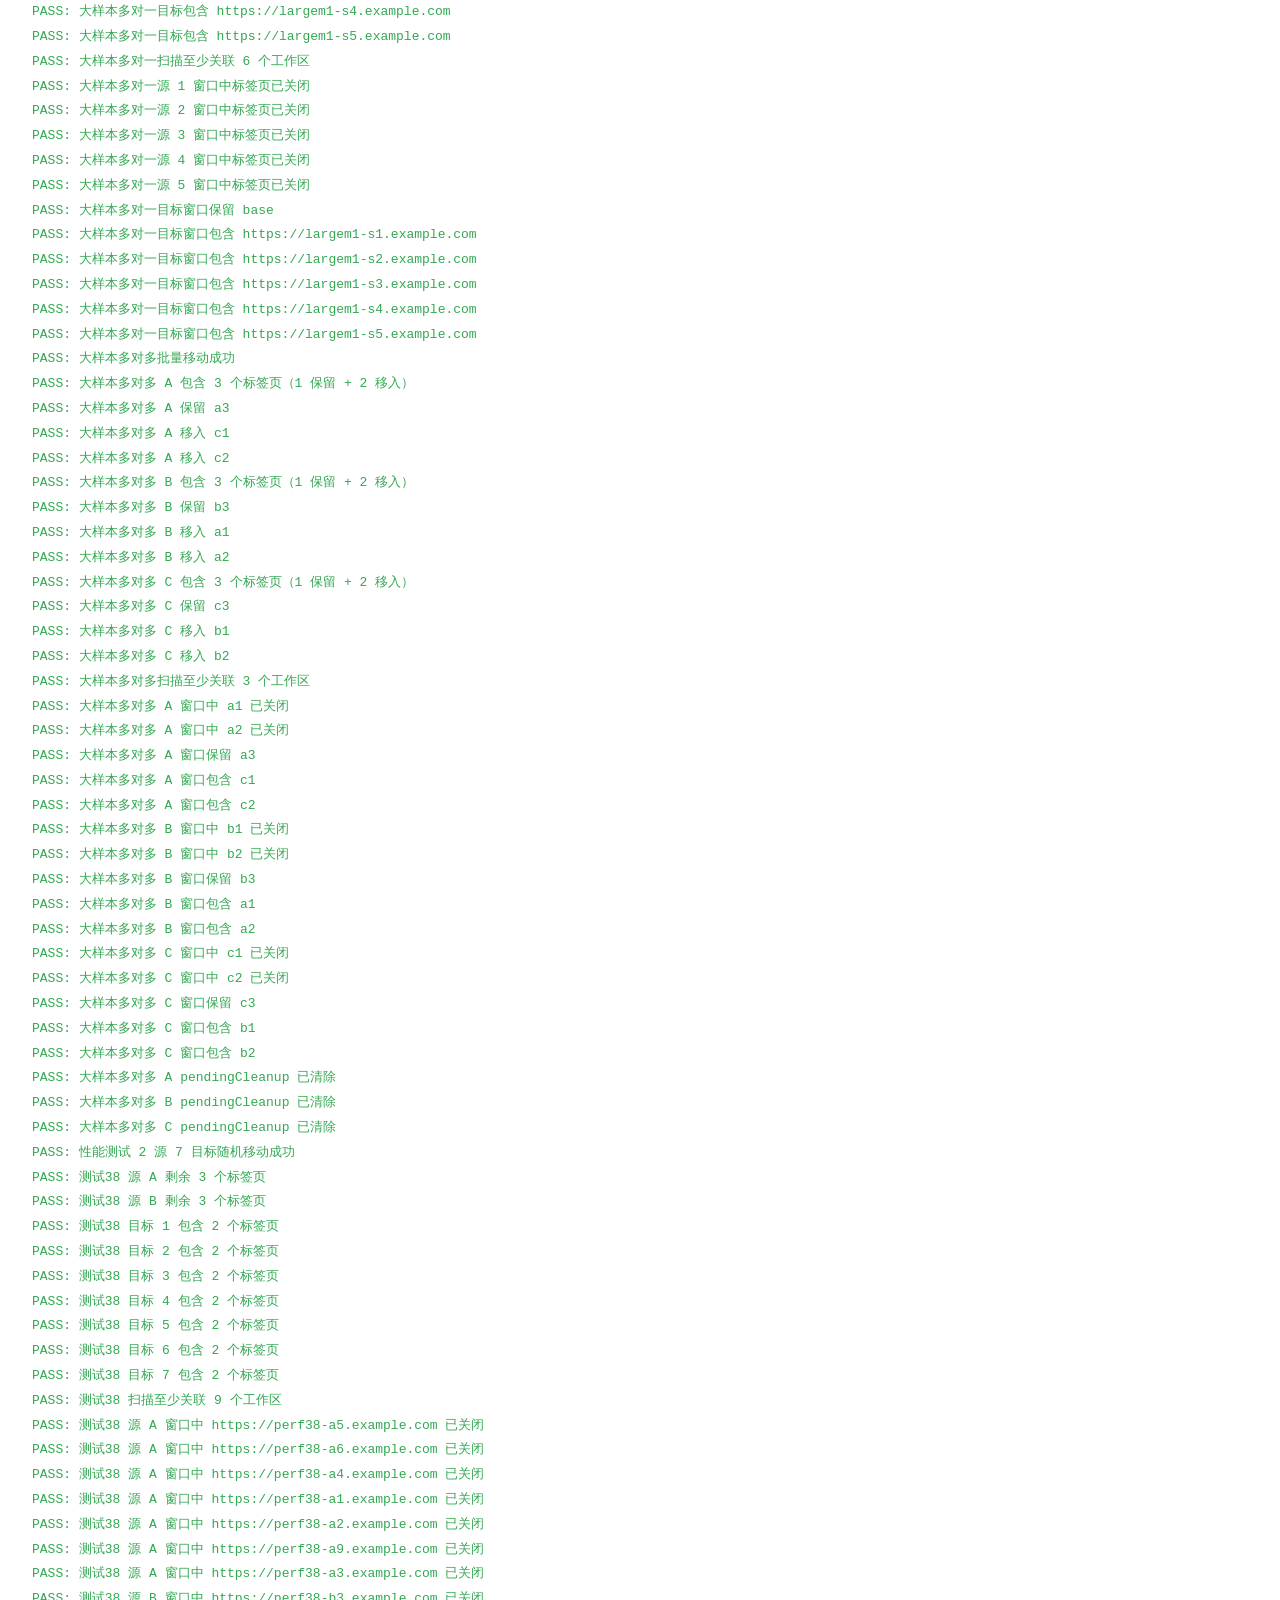
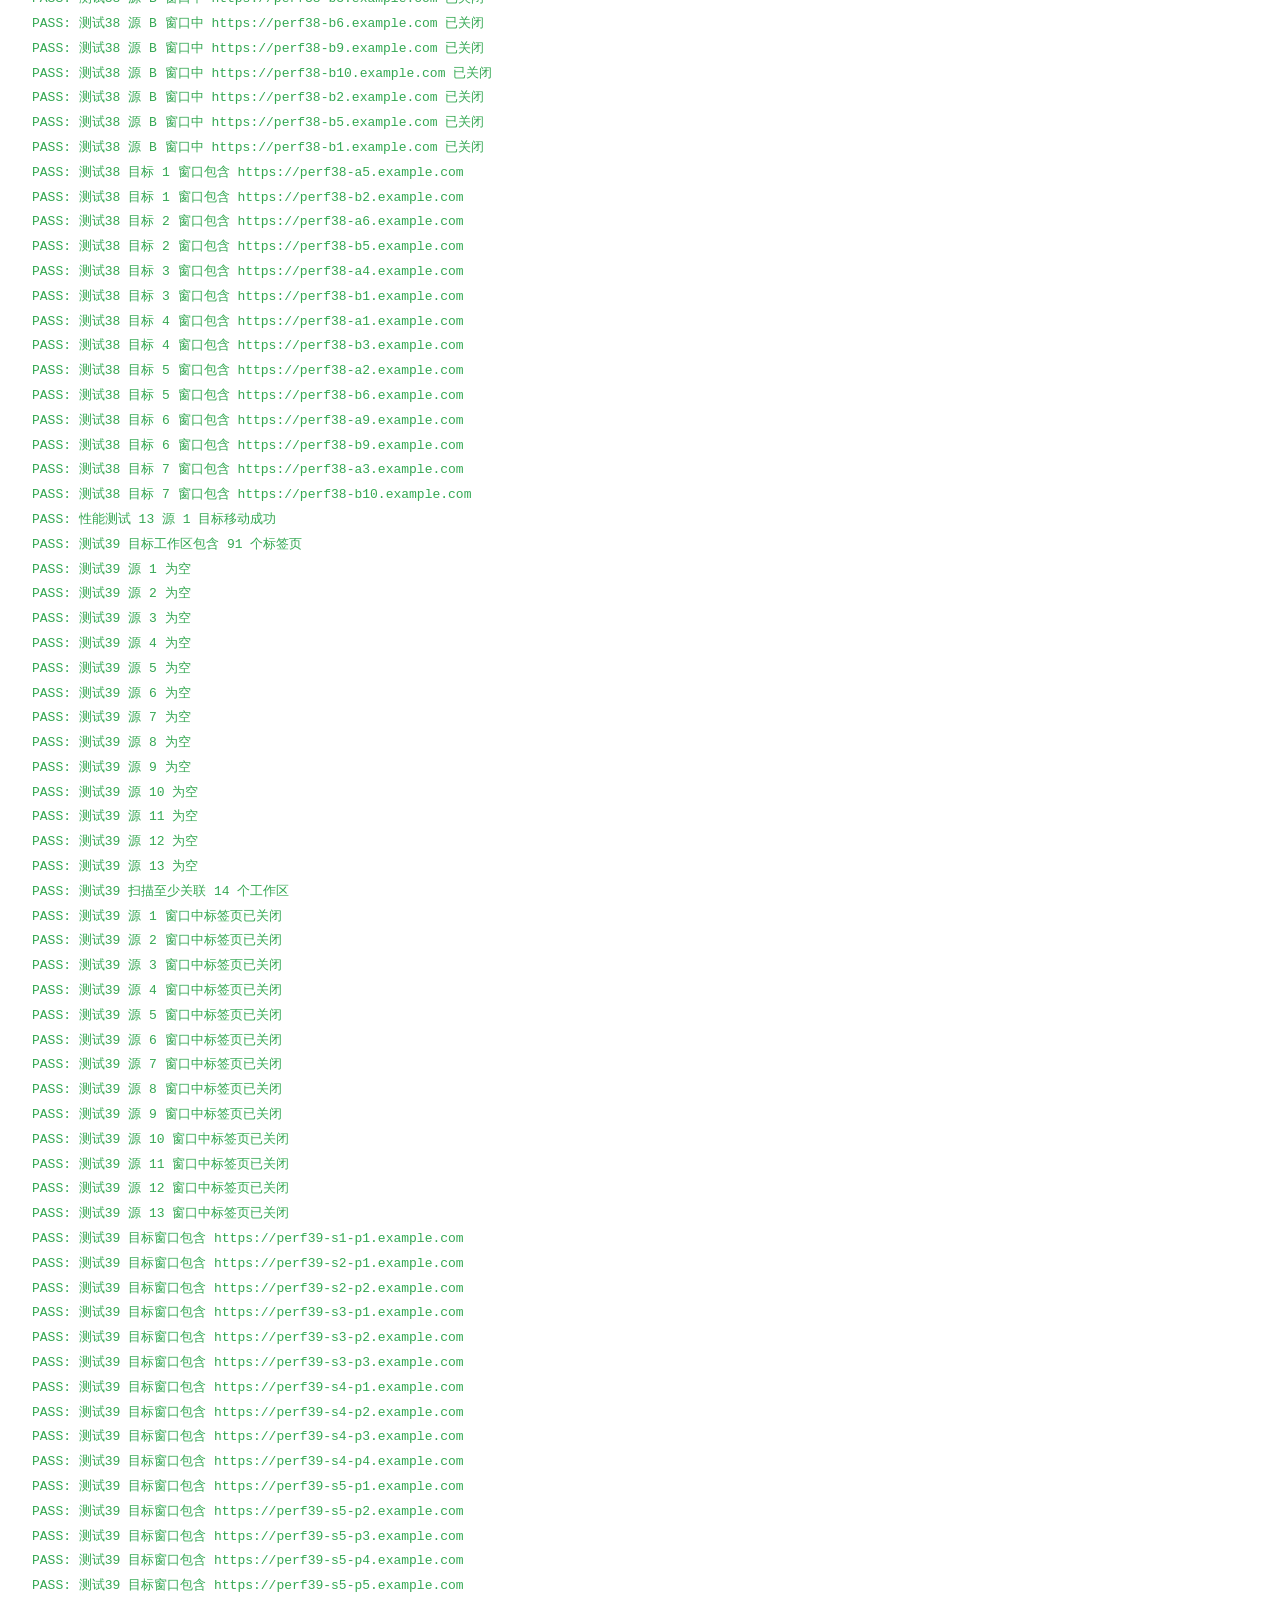
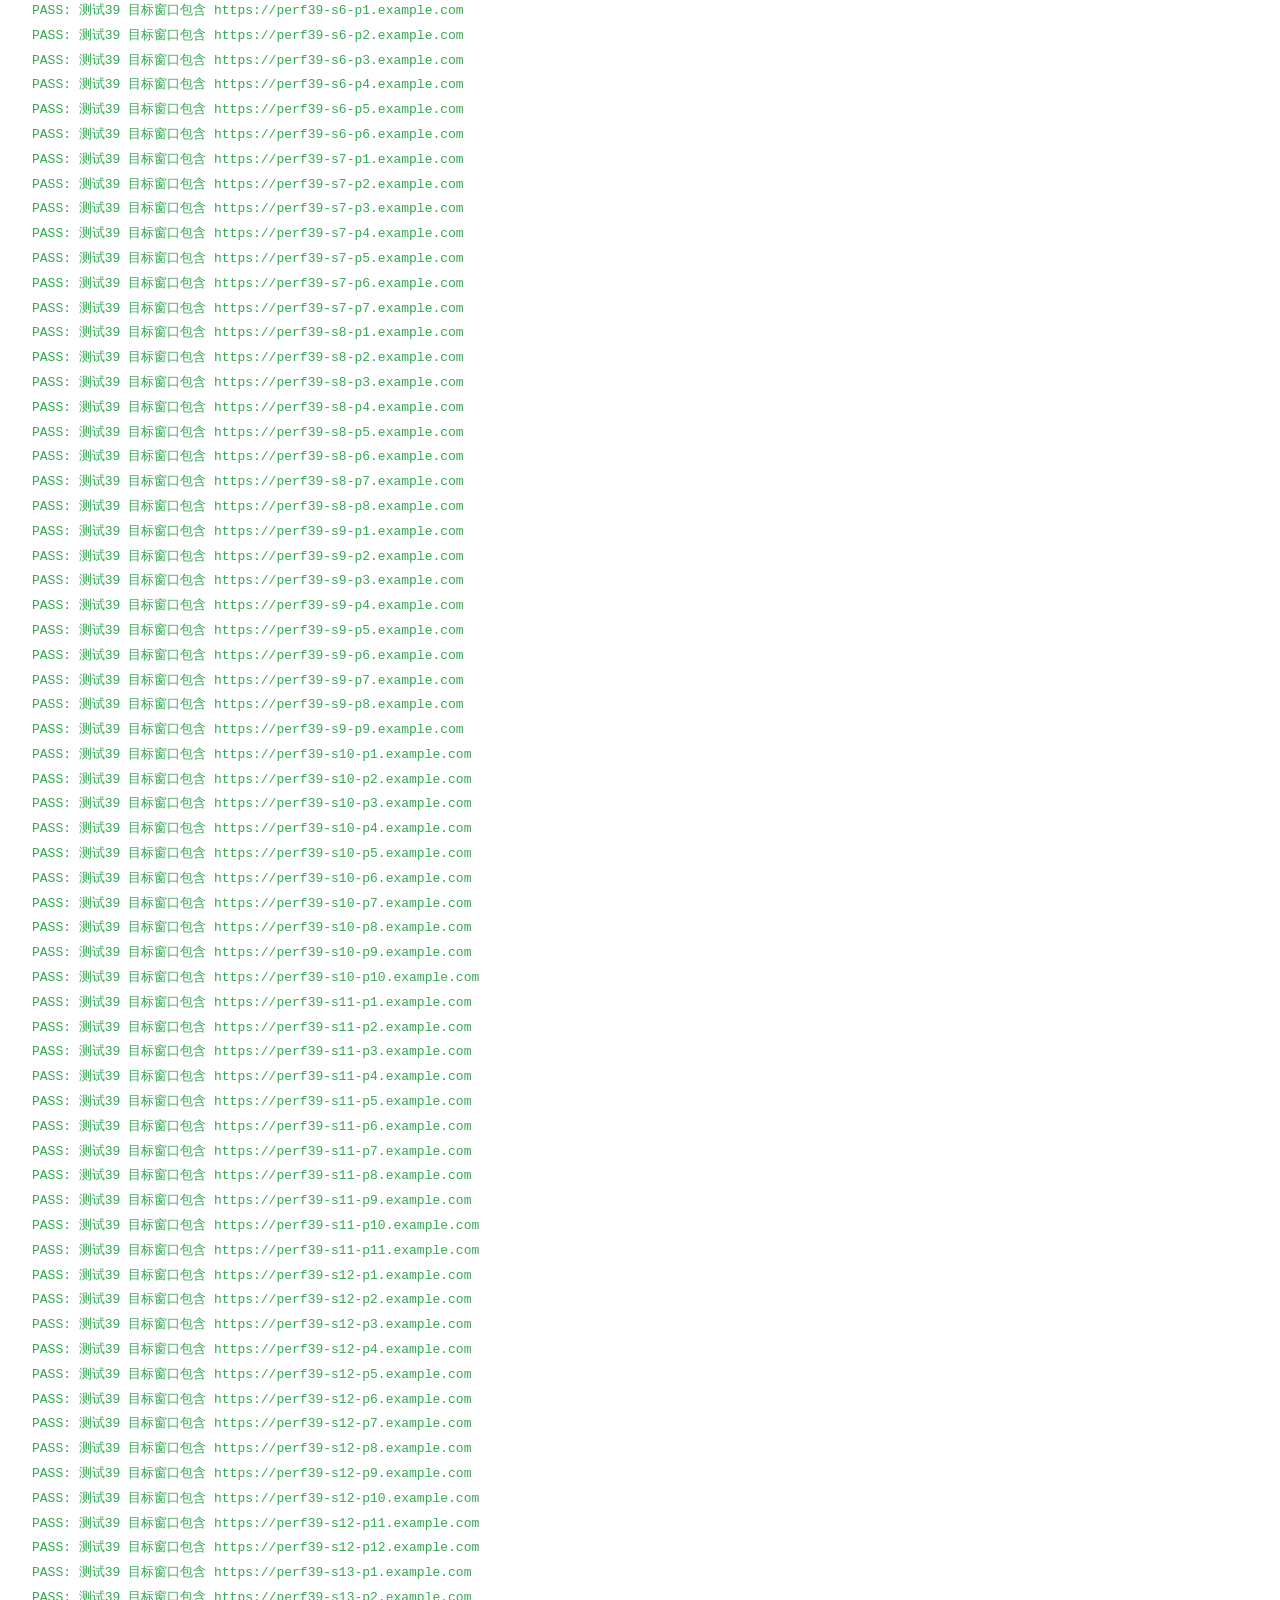
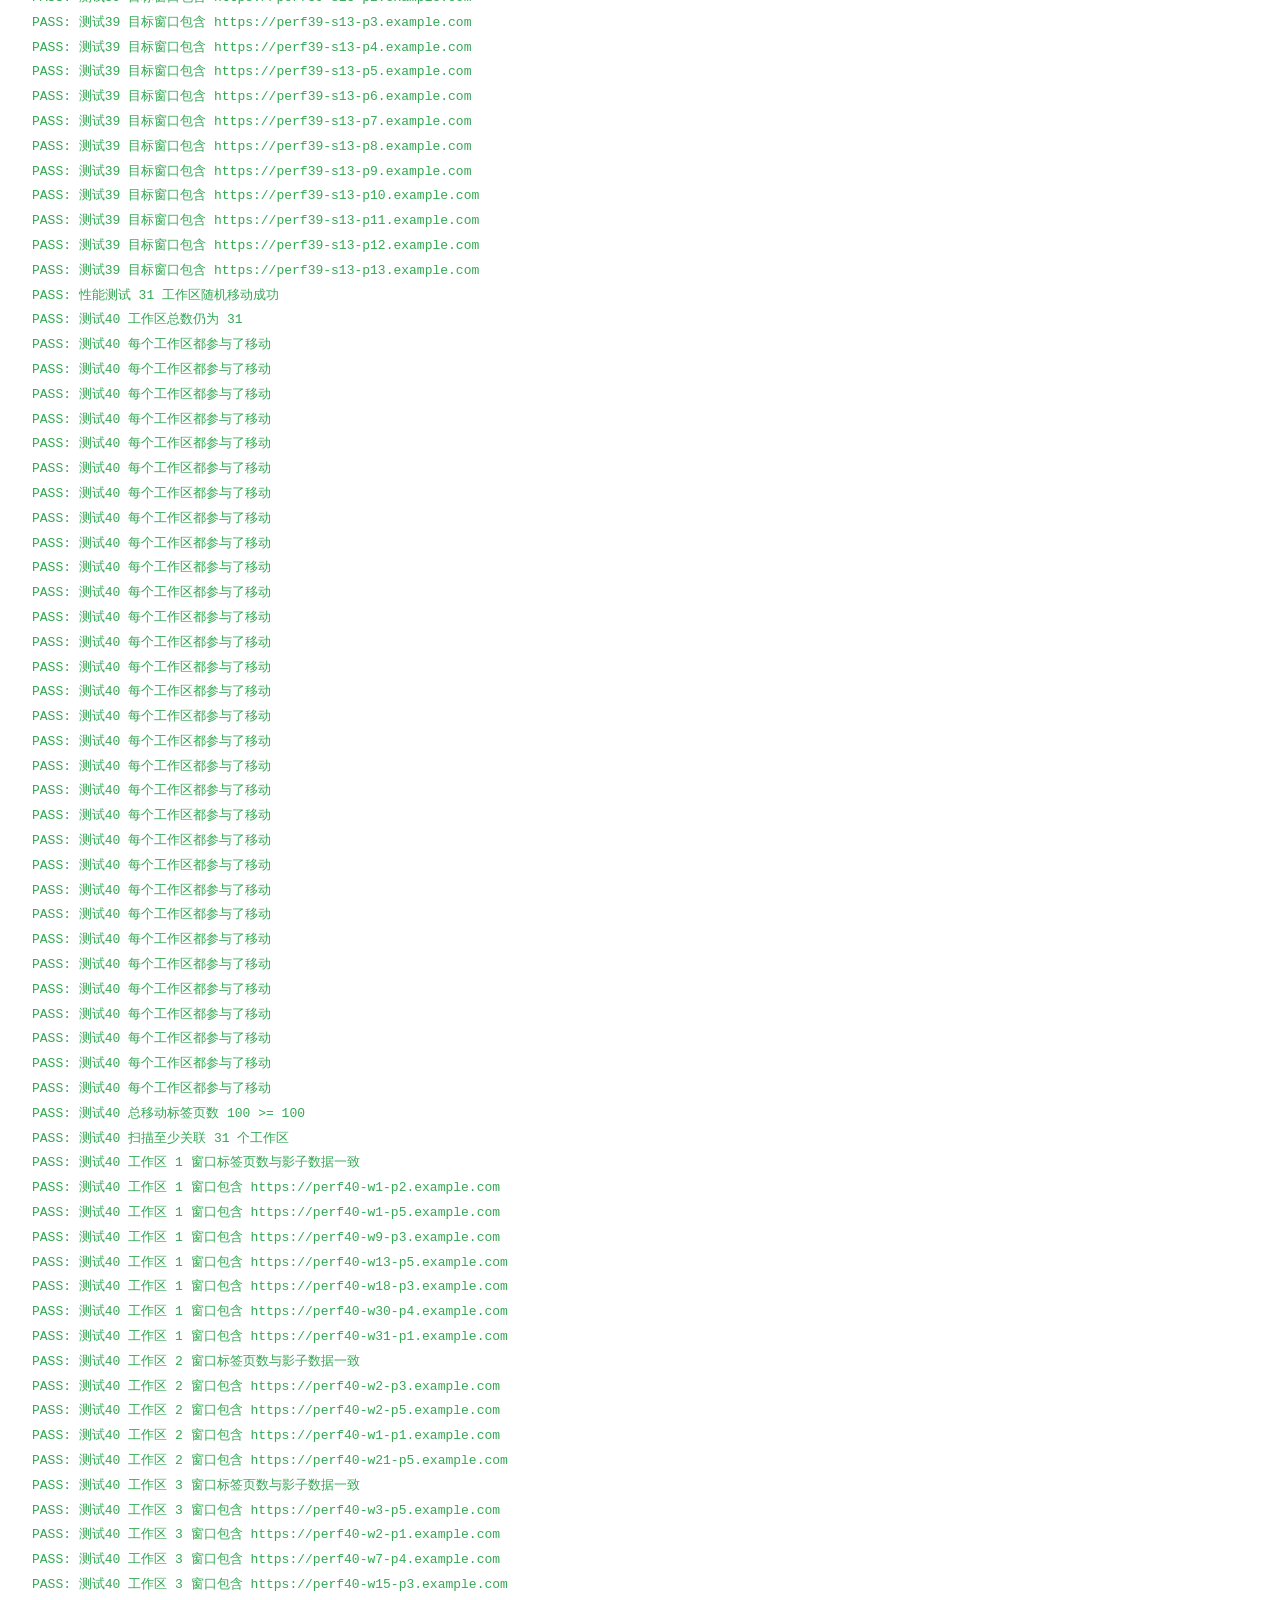
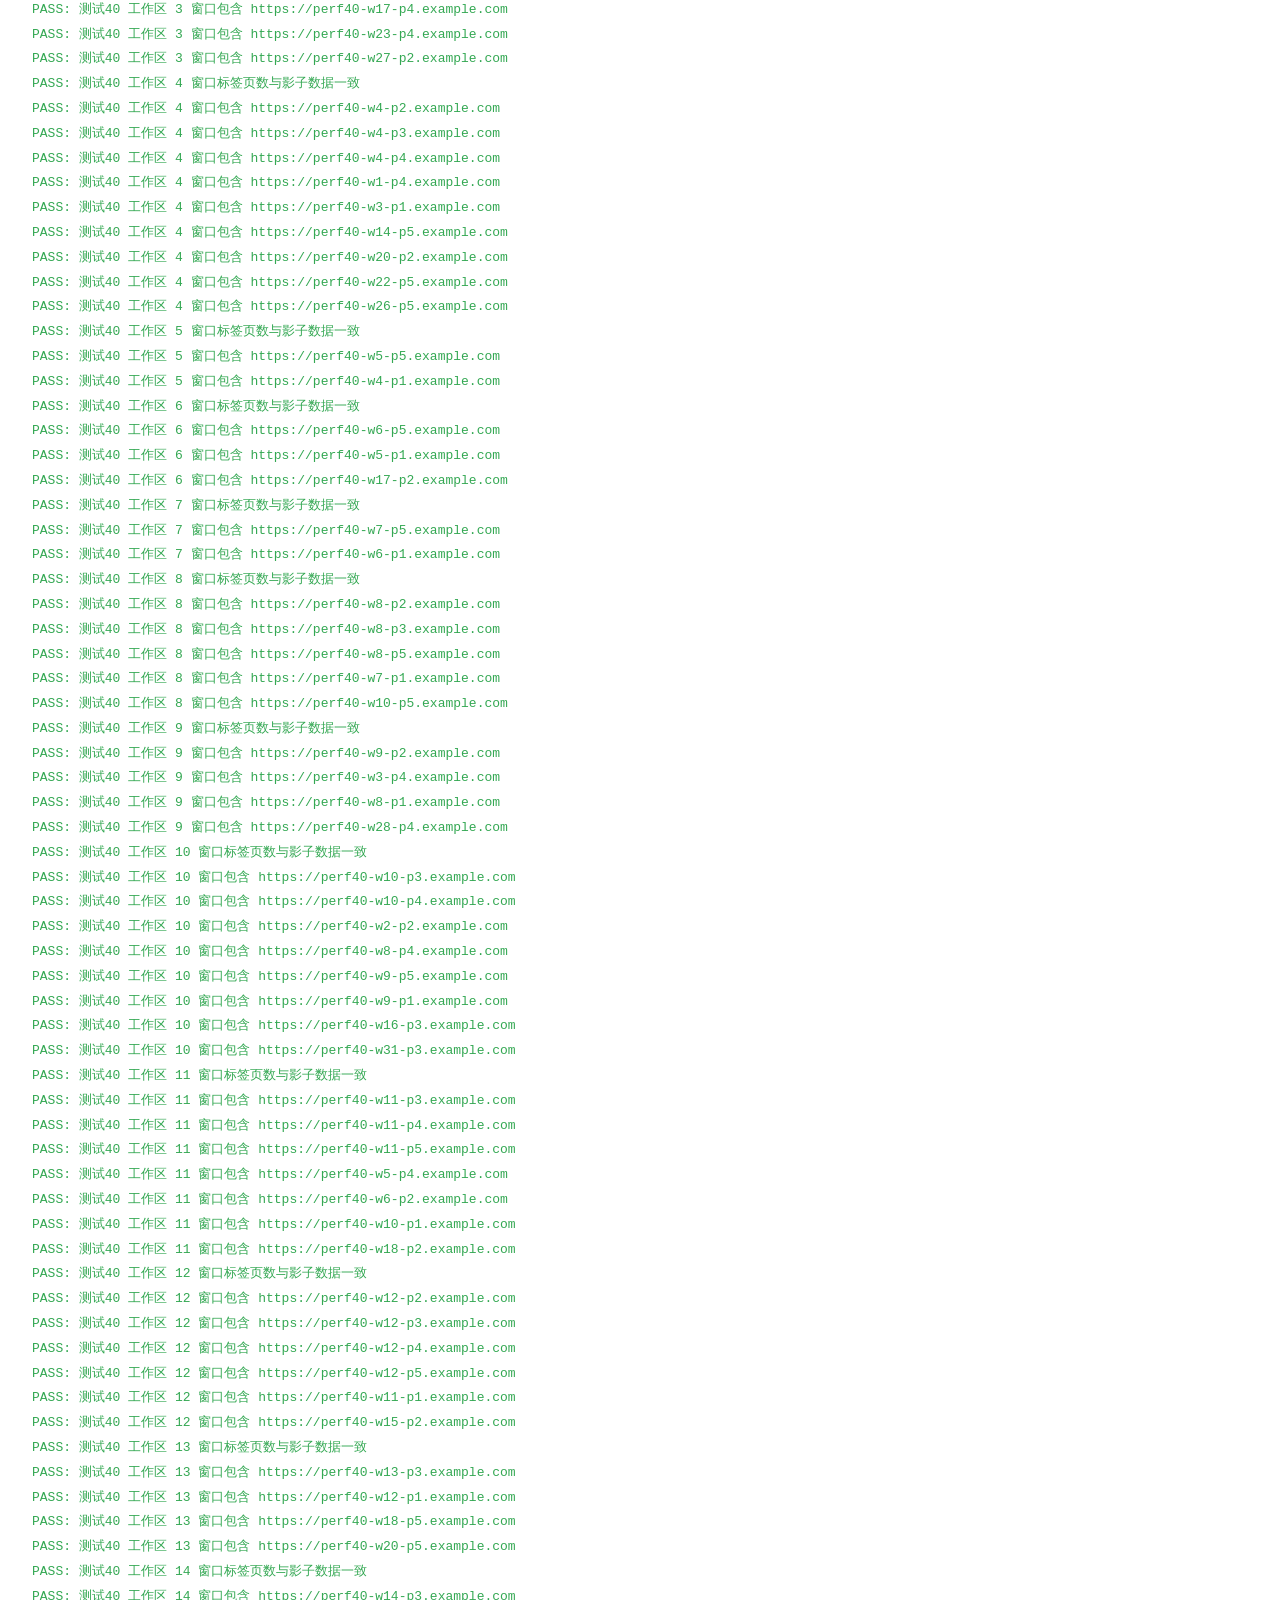
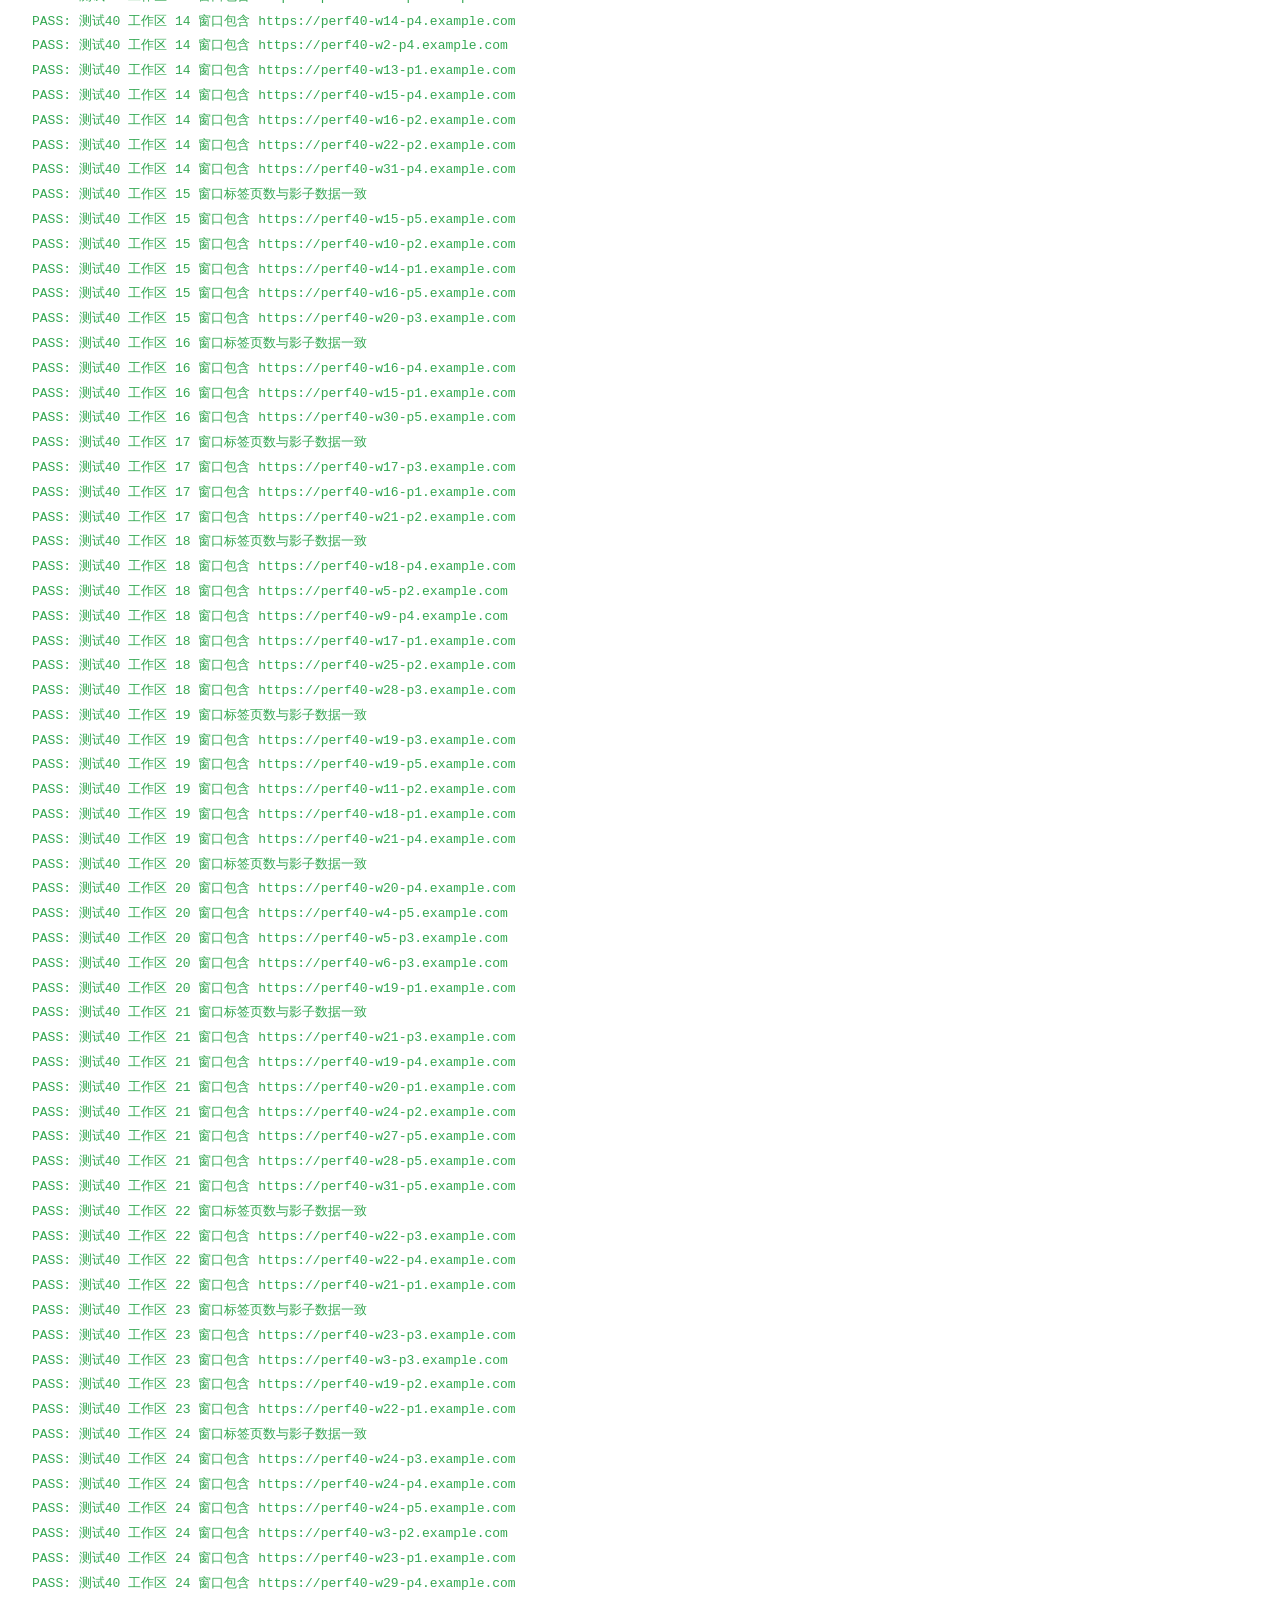
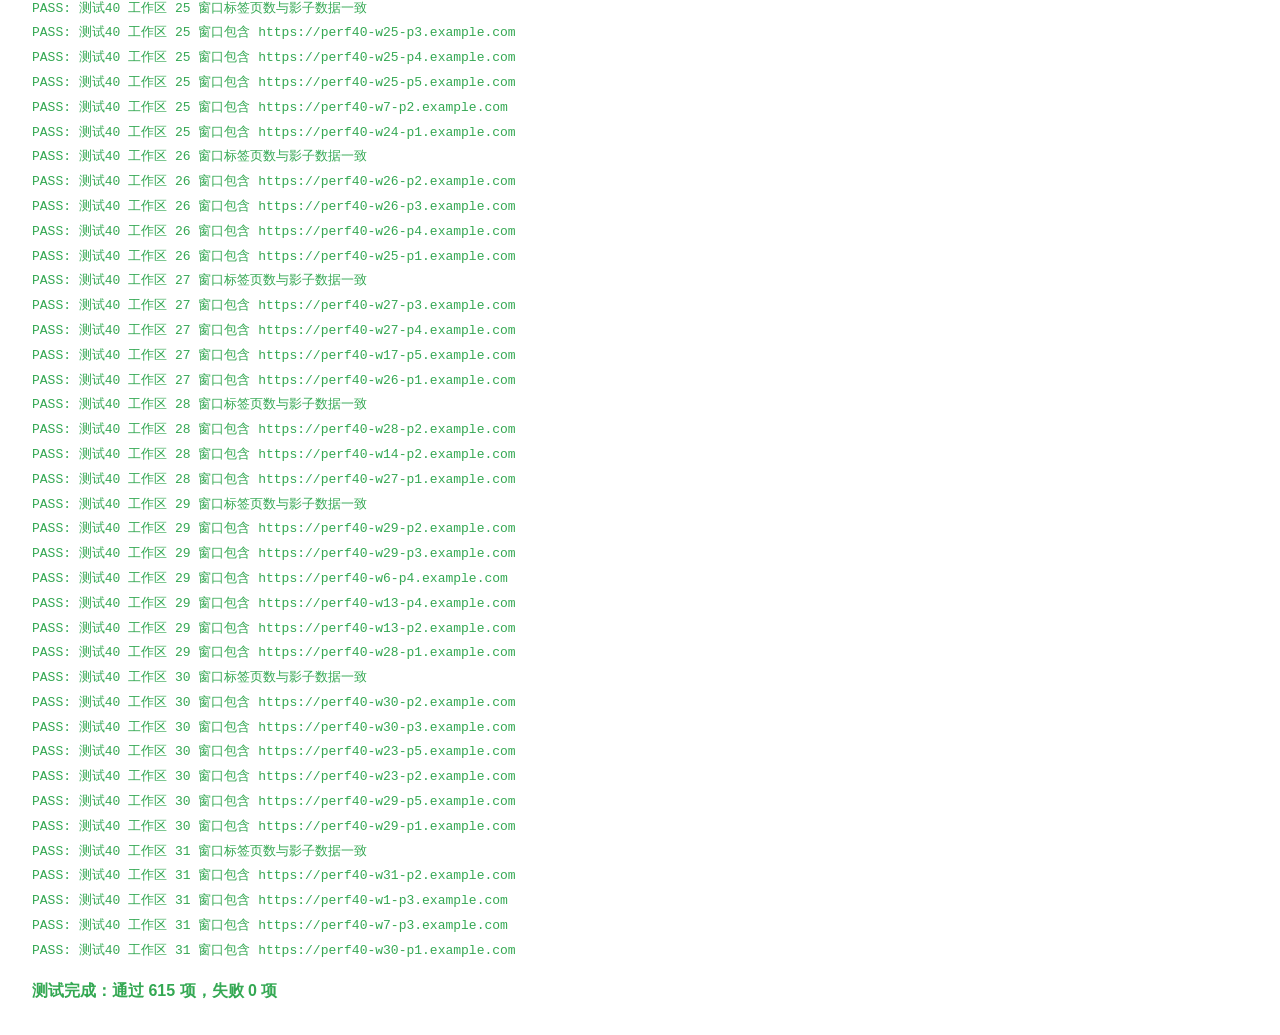
==== commit 3263298f: "feat: add operation logging and large-sample performance tests 38-40" ====
--- a/tests/index.html
+++ b/tests/index.html
@@ -25,8 +25,8 @@
   <div id="summary"></div>
 
   <!-- 引入 mock chrome API、background（内含数据层）与测试脚本 -->
-  <script src="mock-chrome.js?v=26"></script>
-  <script src="../background.js?v=26"></script>
-  <script src="test.js?v=26"></script>
+  <script src="mock-chrome.js?v=27"></script>
+  <script src="../background.js?v=27"></script>
+  <script src="test.js?v=27"></script>
 </body>
 </html>
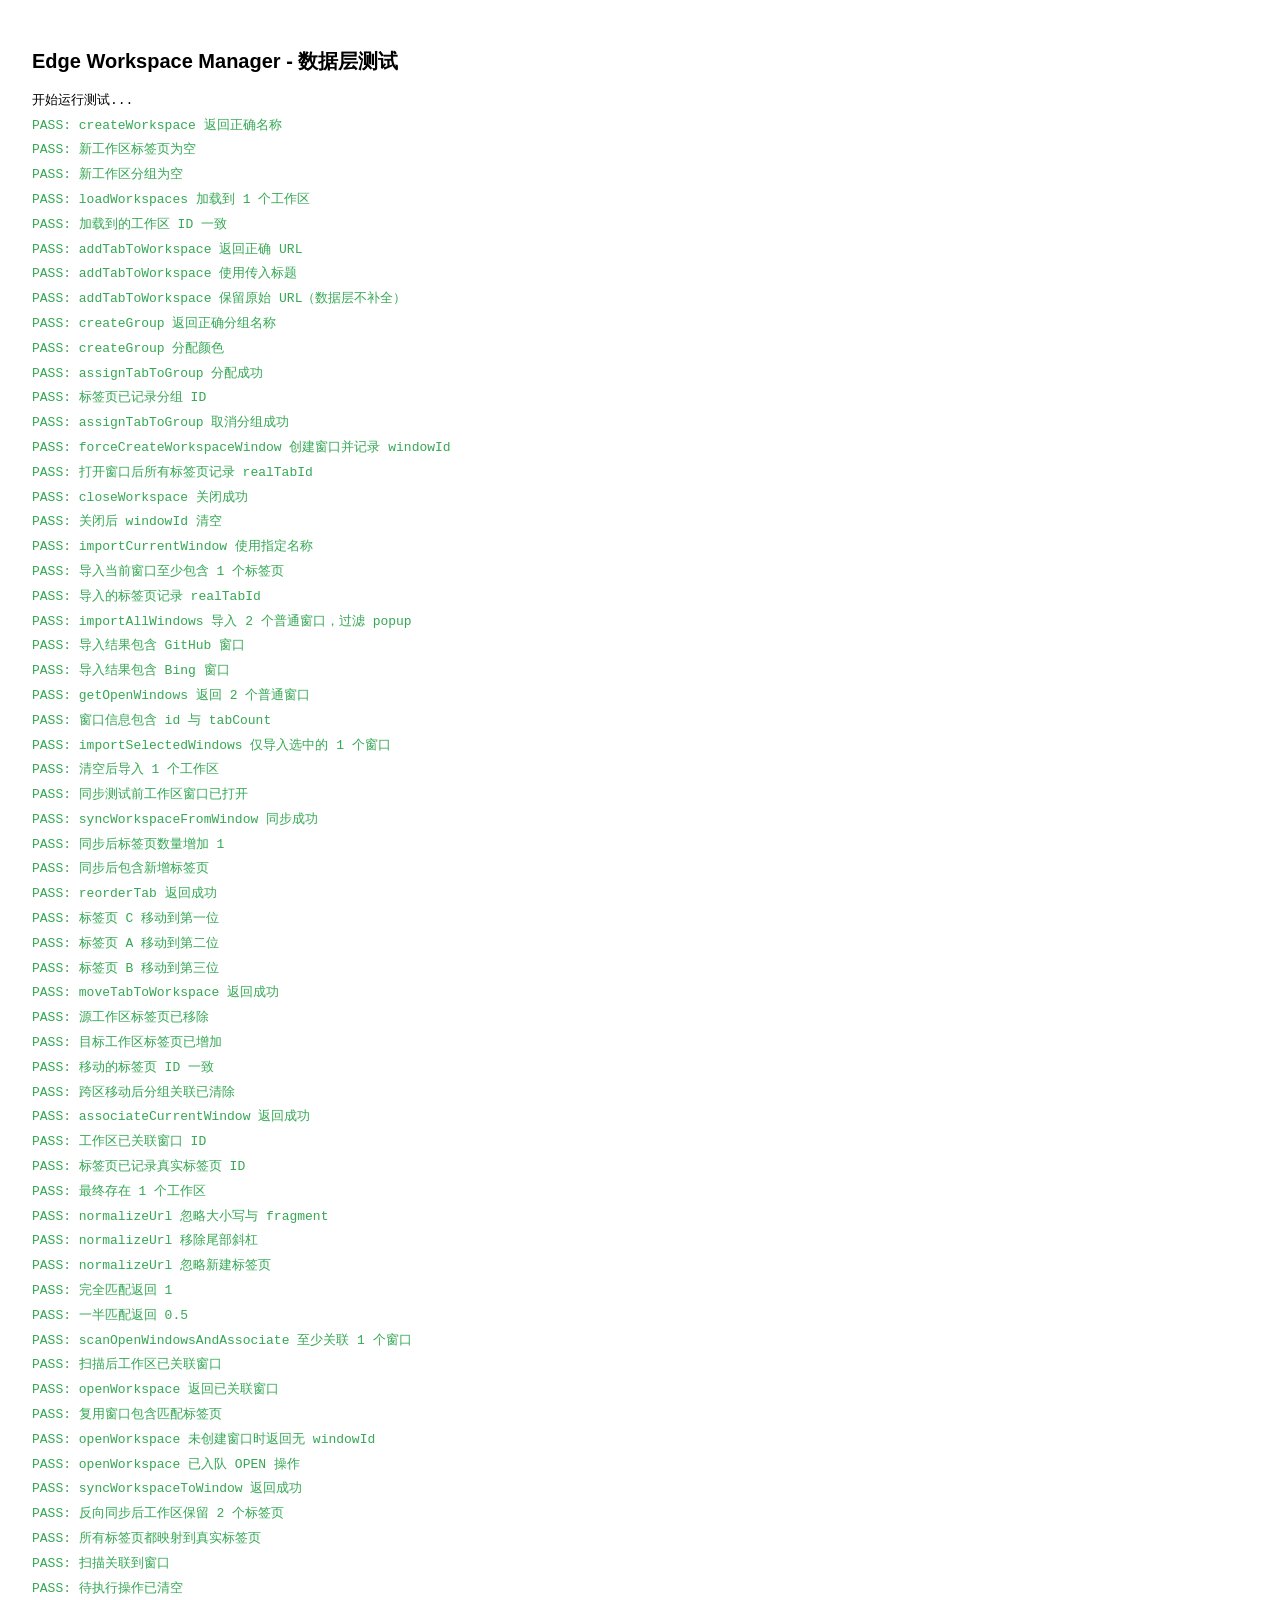
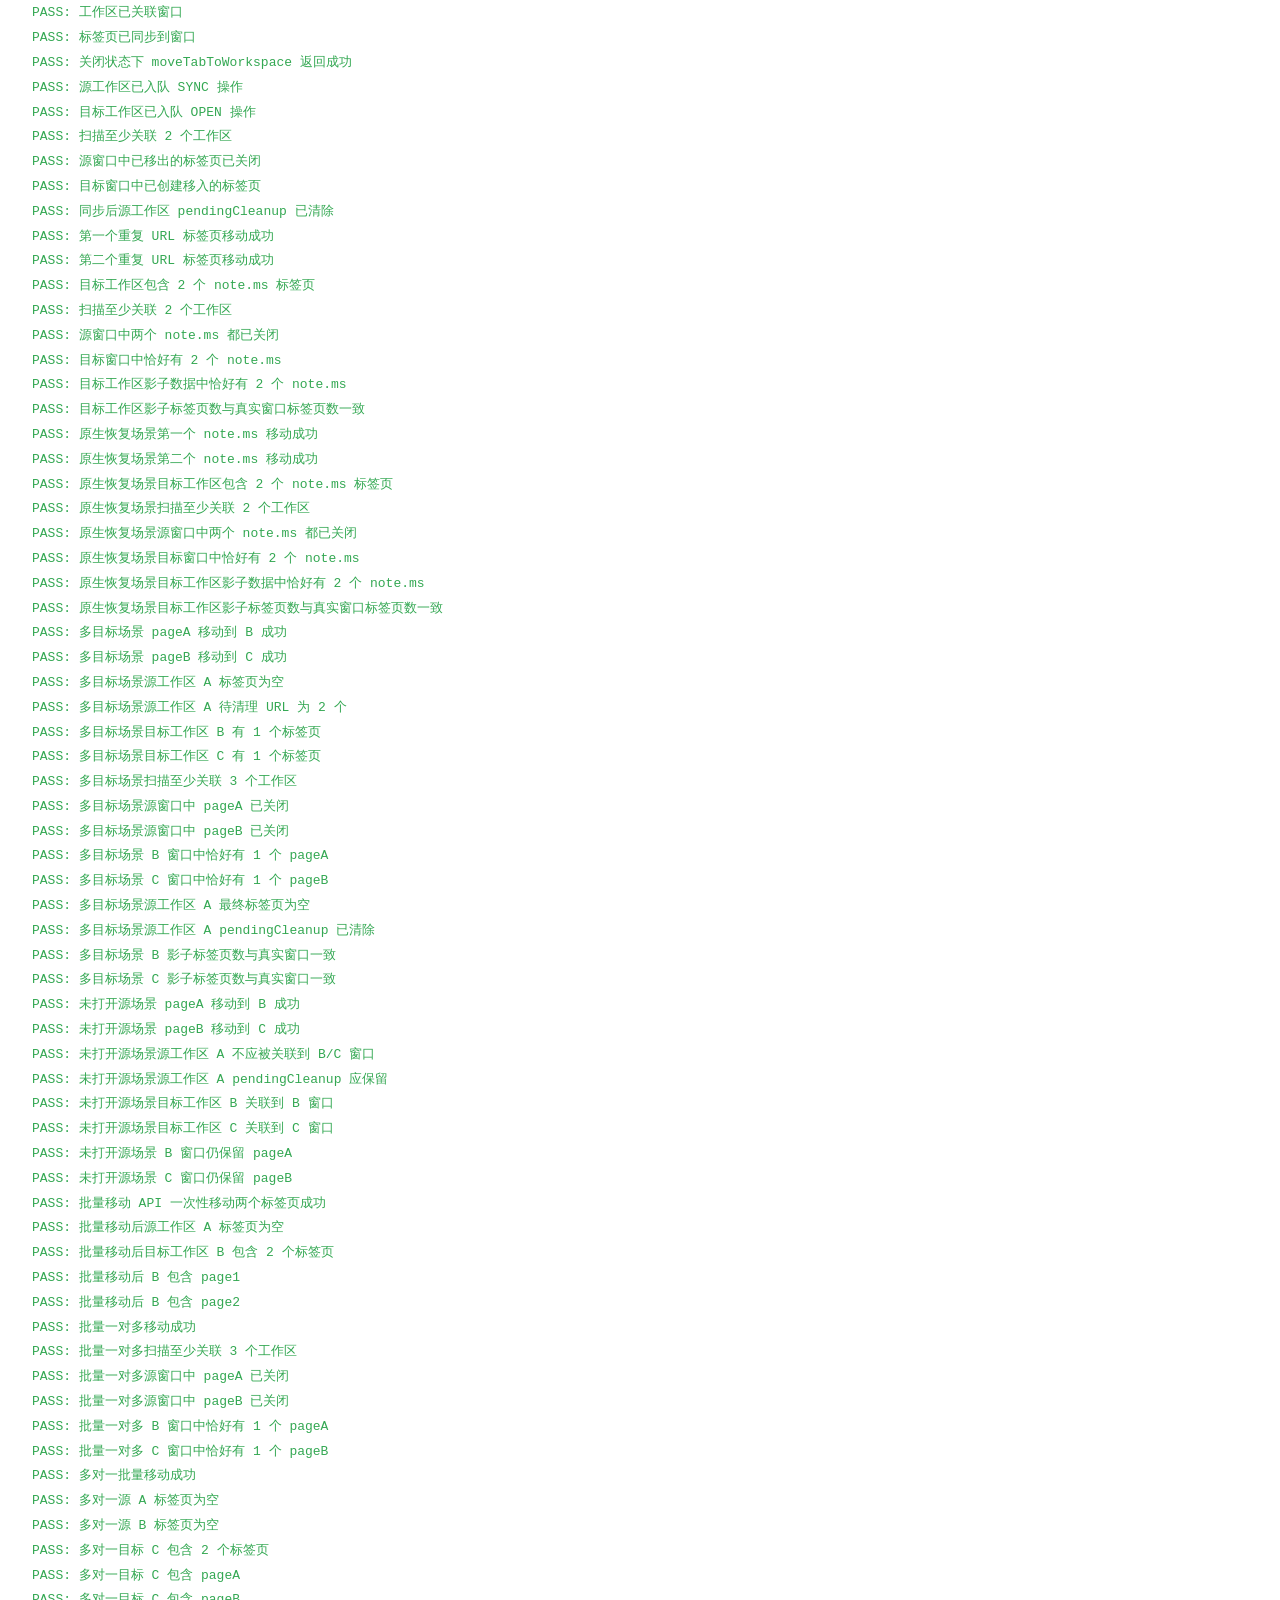
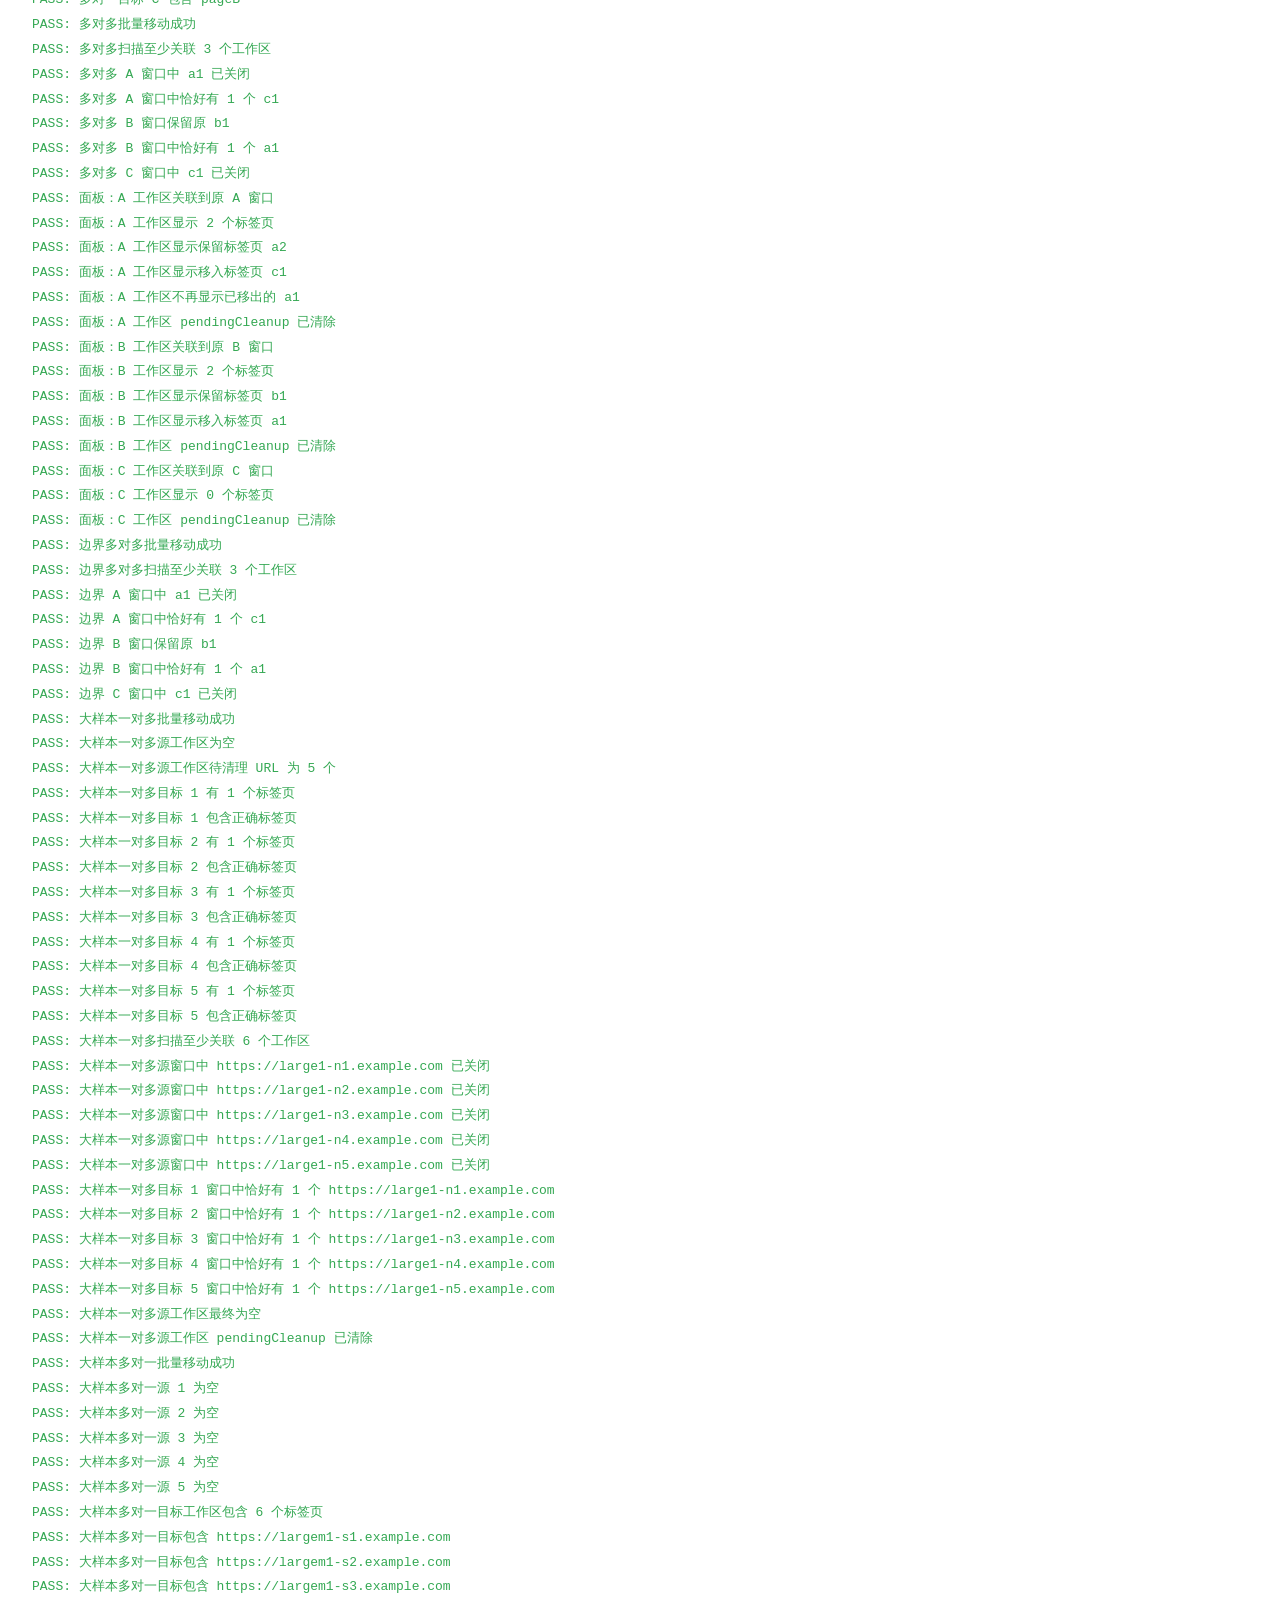
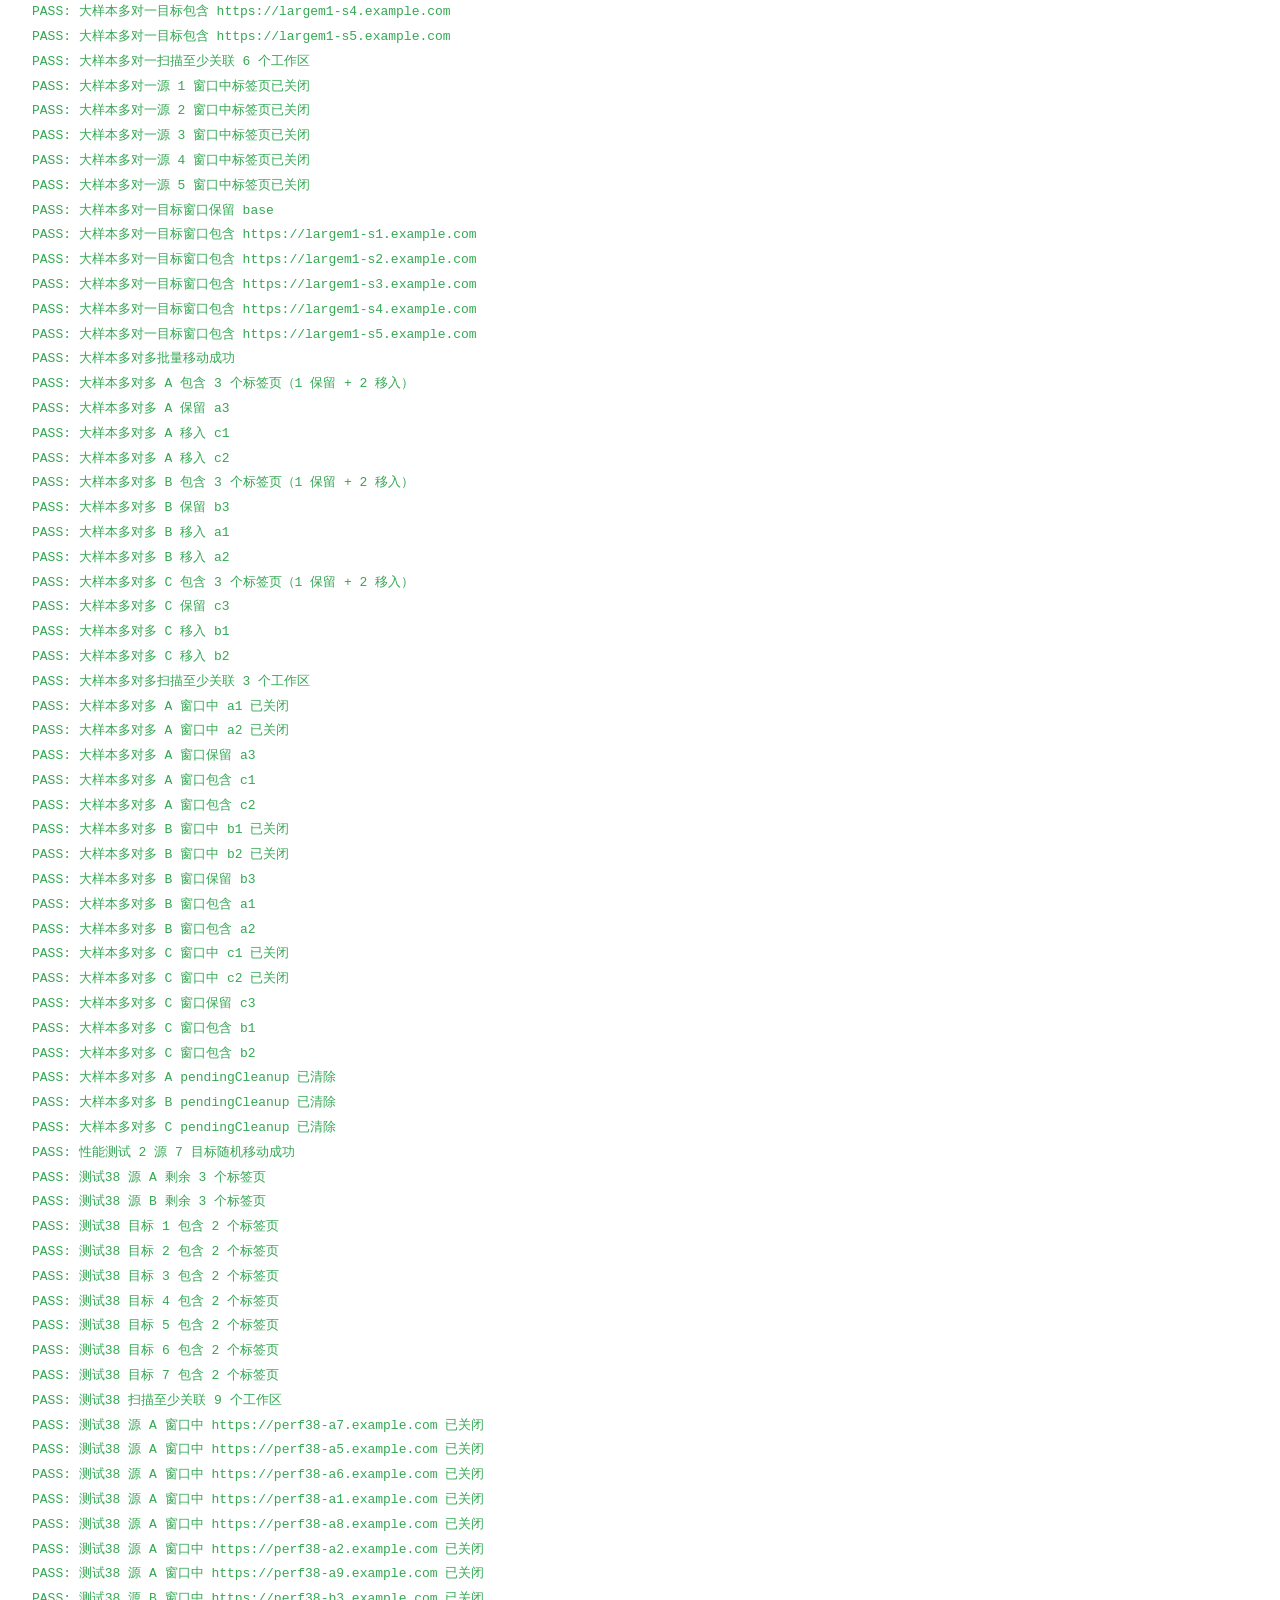
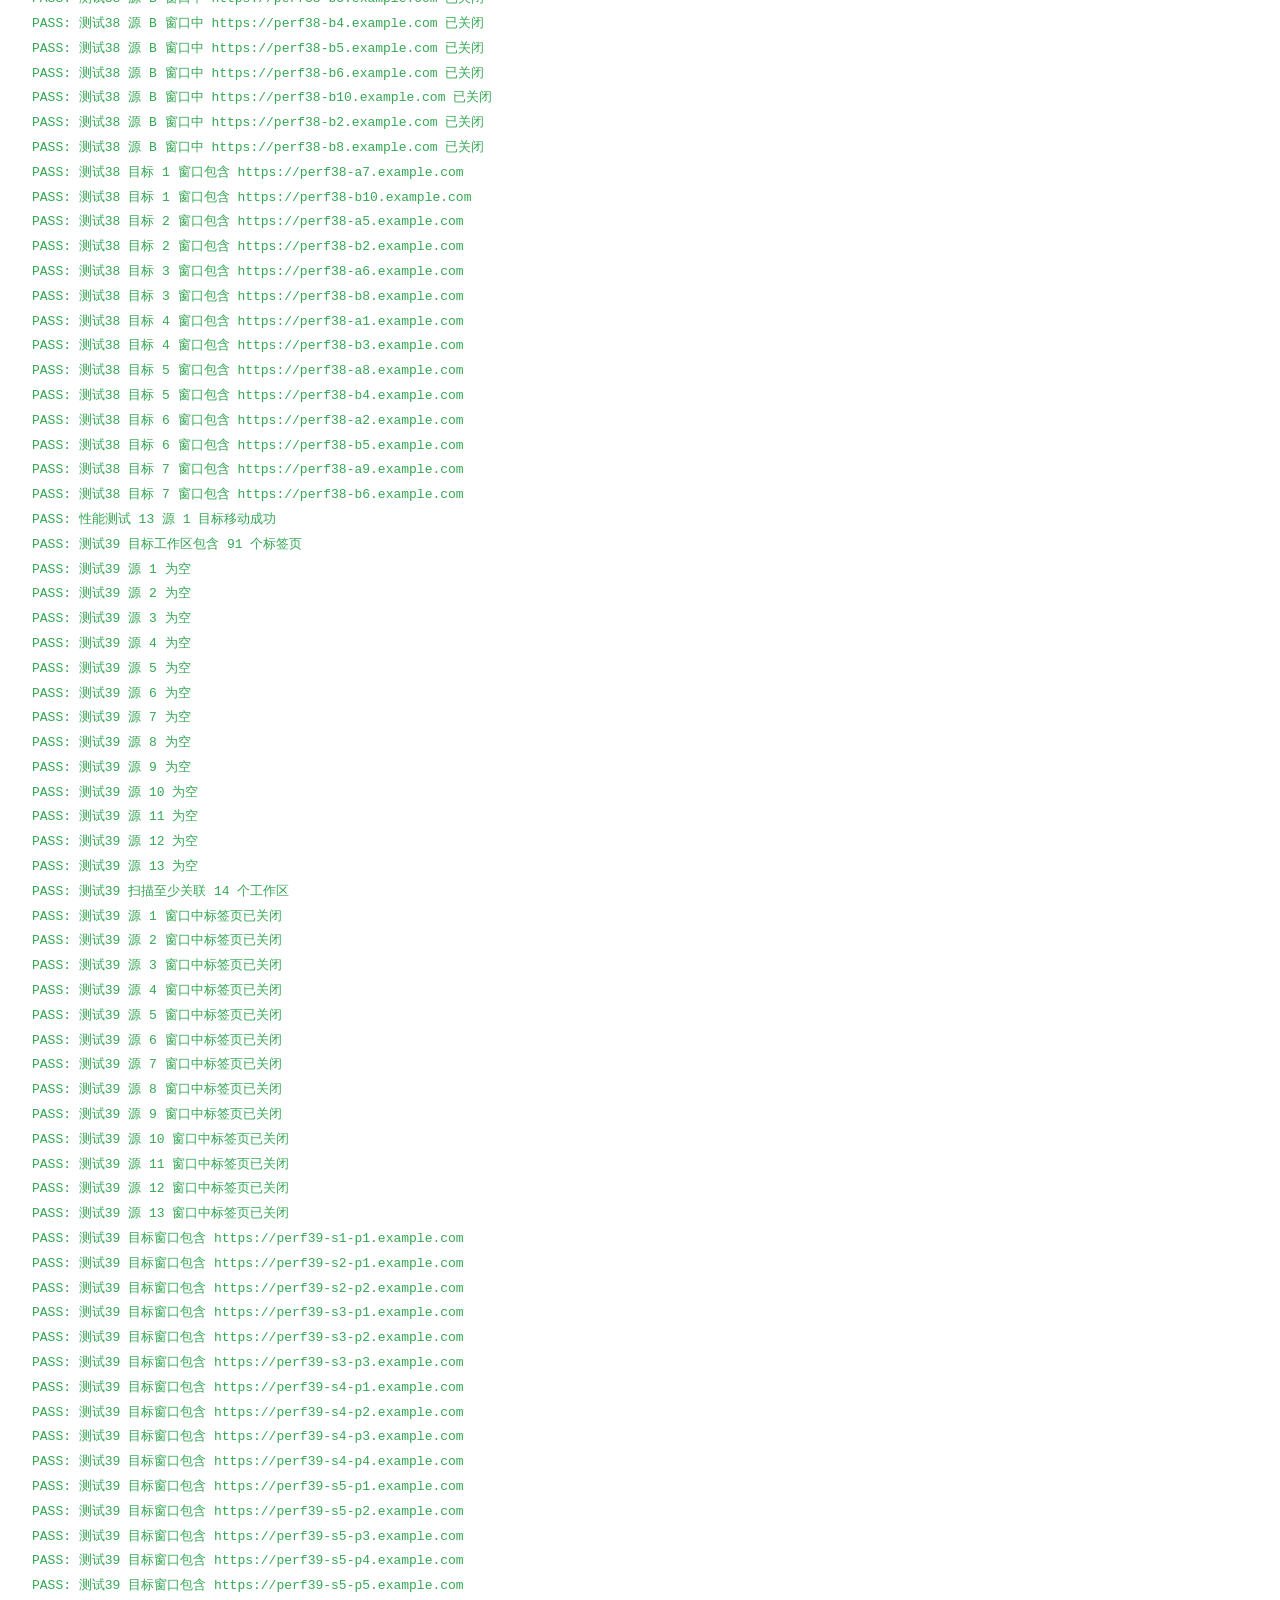
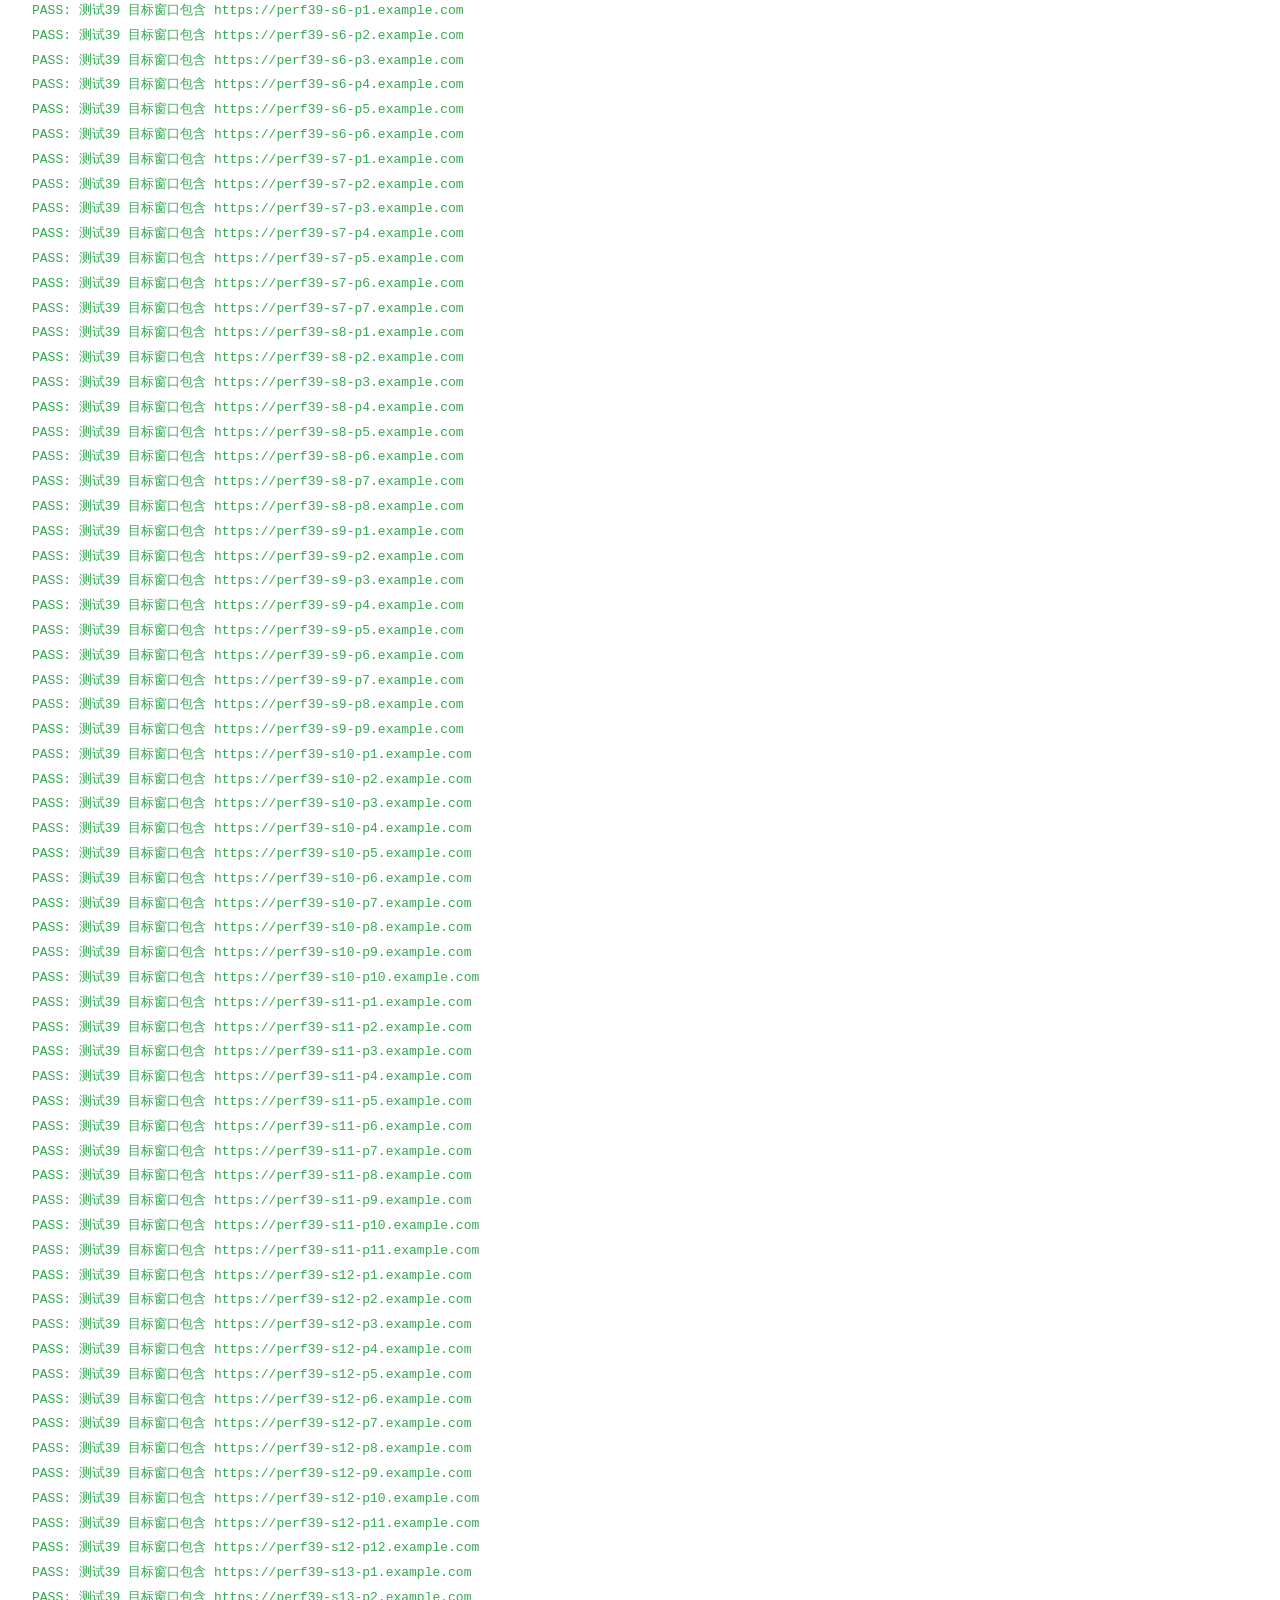
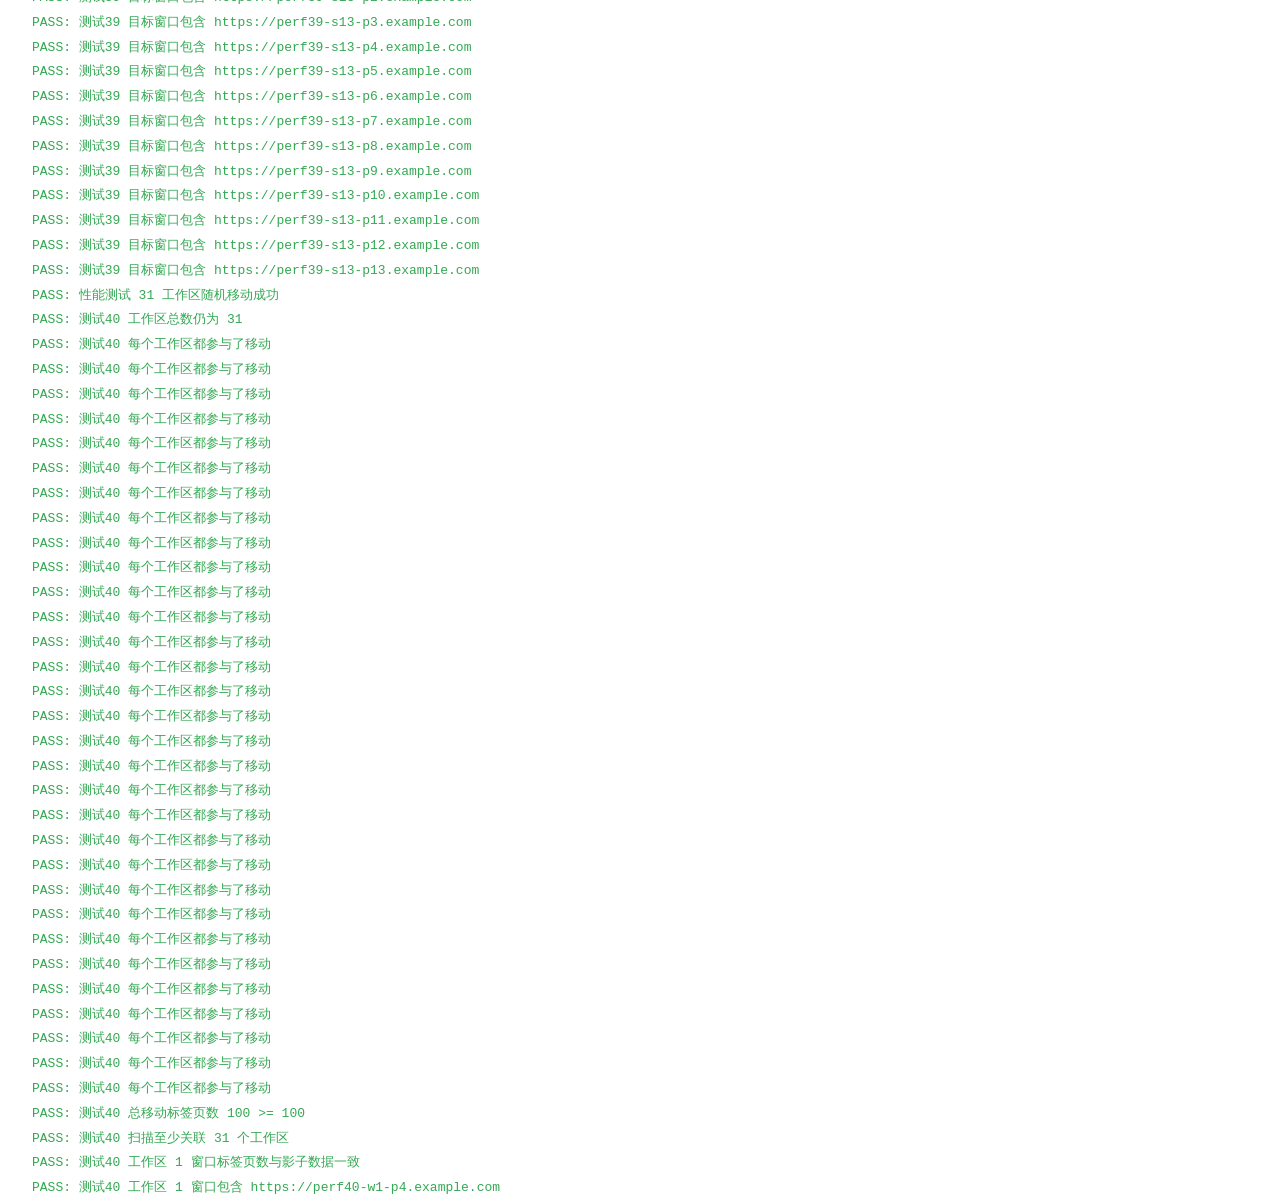
==== commit 8980bafd: "fix: 修复多工作区关闭移动标签页后打开串绑与重复标签页问题 - syncWorkspaceToWindow 优先按 realTabId 复用真实标签页，避免 Edge 原生工作区刚打开时 URL " ====
--- a/tests/index.html
+++ b/tests/index.html
@@ -25,8 +25,8 @@
   <div id="summary"></div>
 
   <!-- 引入 mock chrome API、background（内含数据层）与测试脚本 -->
-  <script src="mock-chrome.js?v=27"></script>
-  <script src="../background.js?v=27"></script>
-  <script src="test.js?v=27"></script>
+  <script src="mock-chrome.js?v=30"></script>
+  <script src="../background.js?v=30"></script>
+  <script src="test.js?v=30"></script>
 </body>
 </html>
